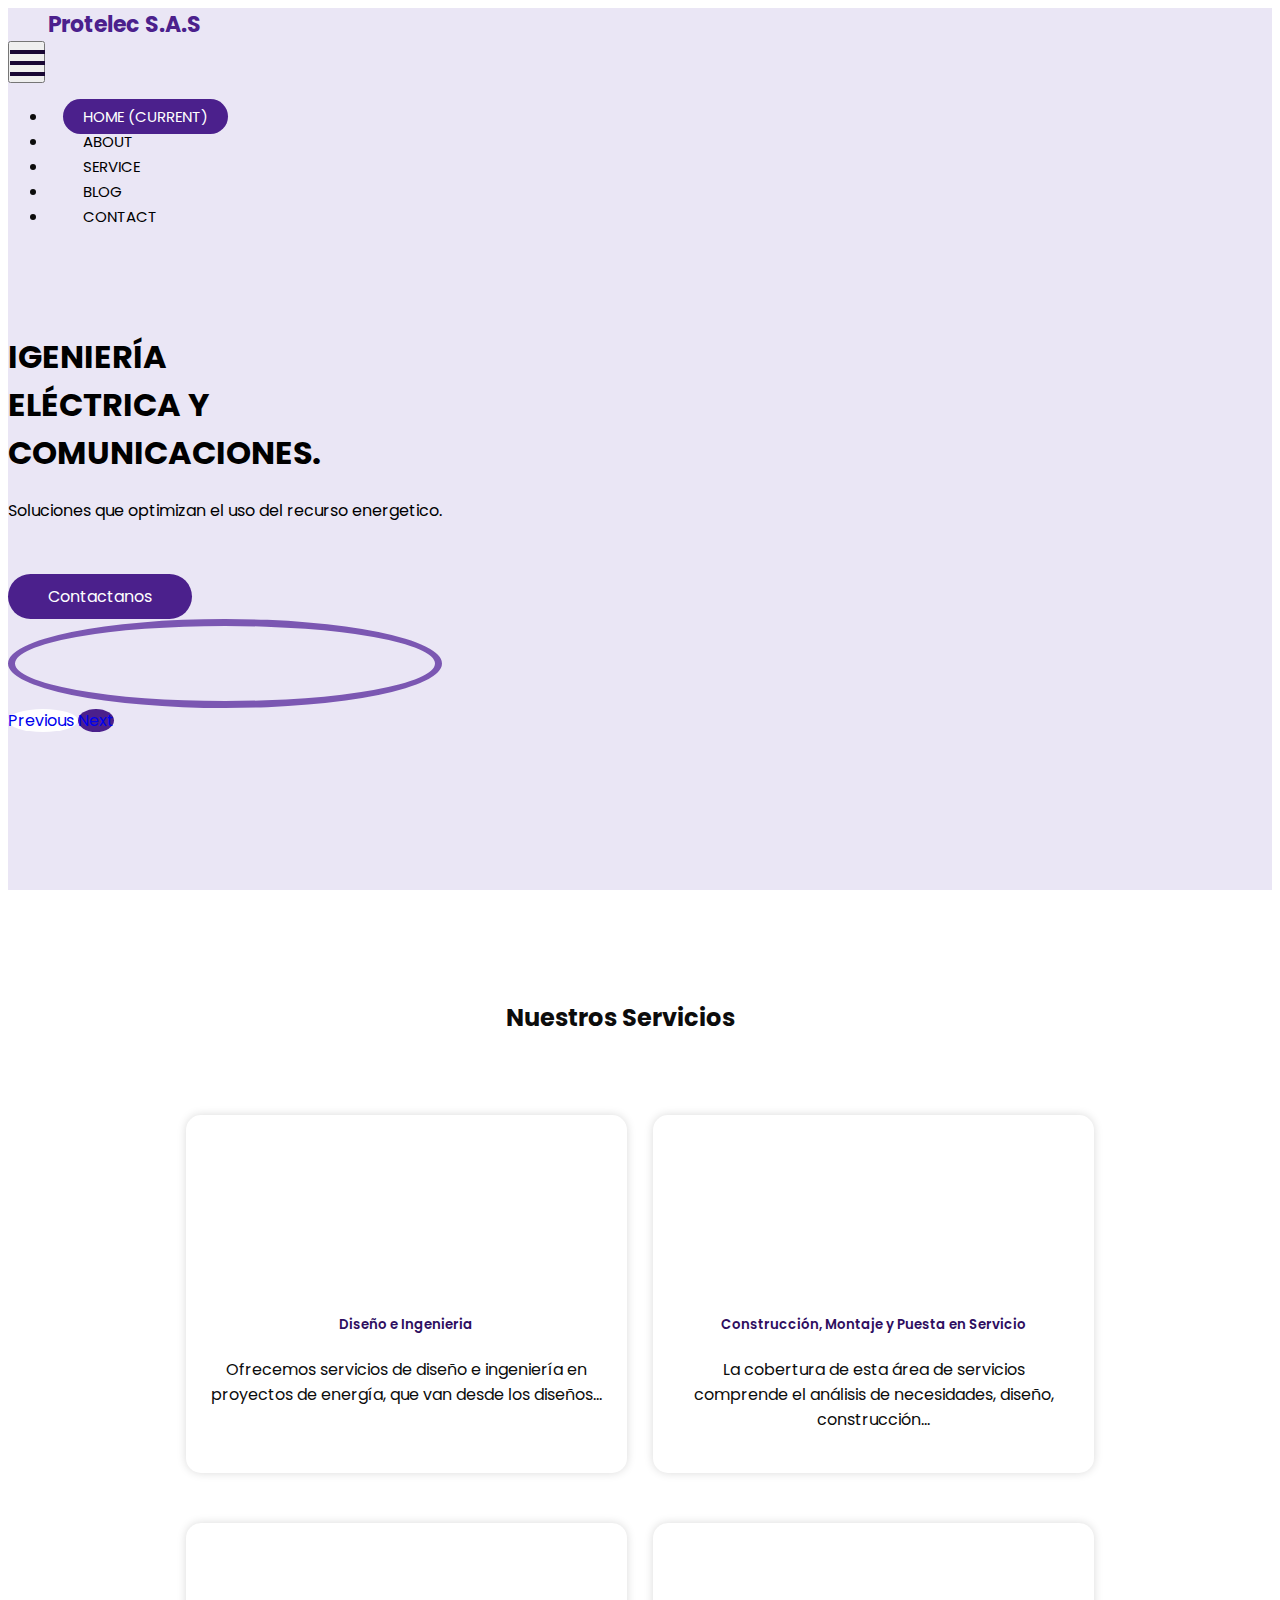
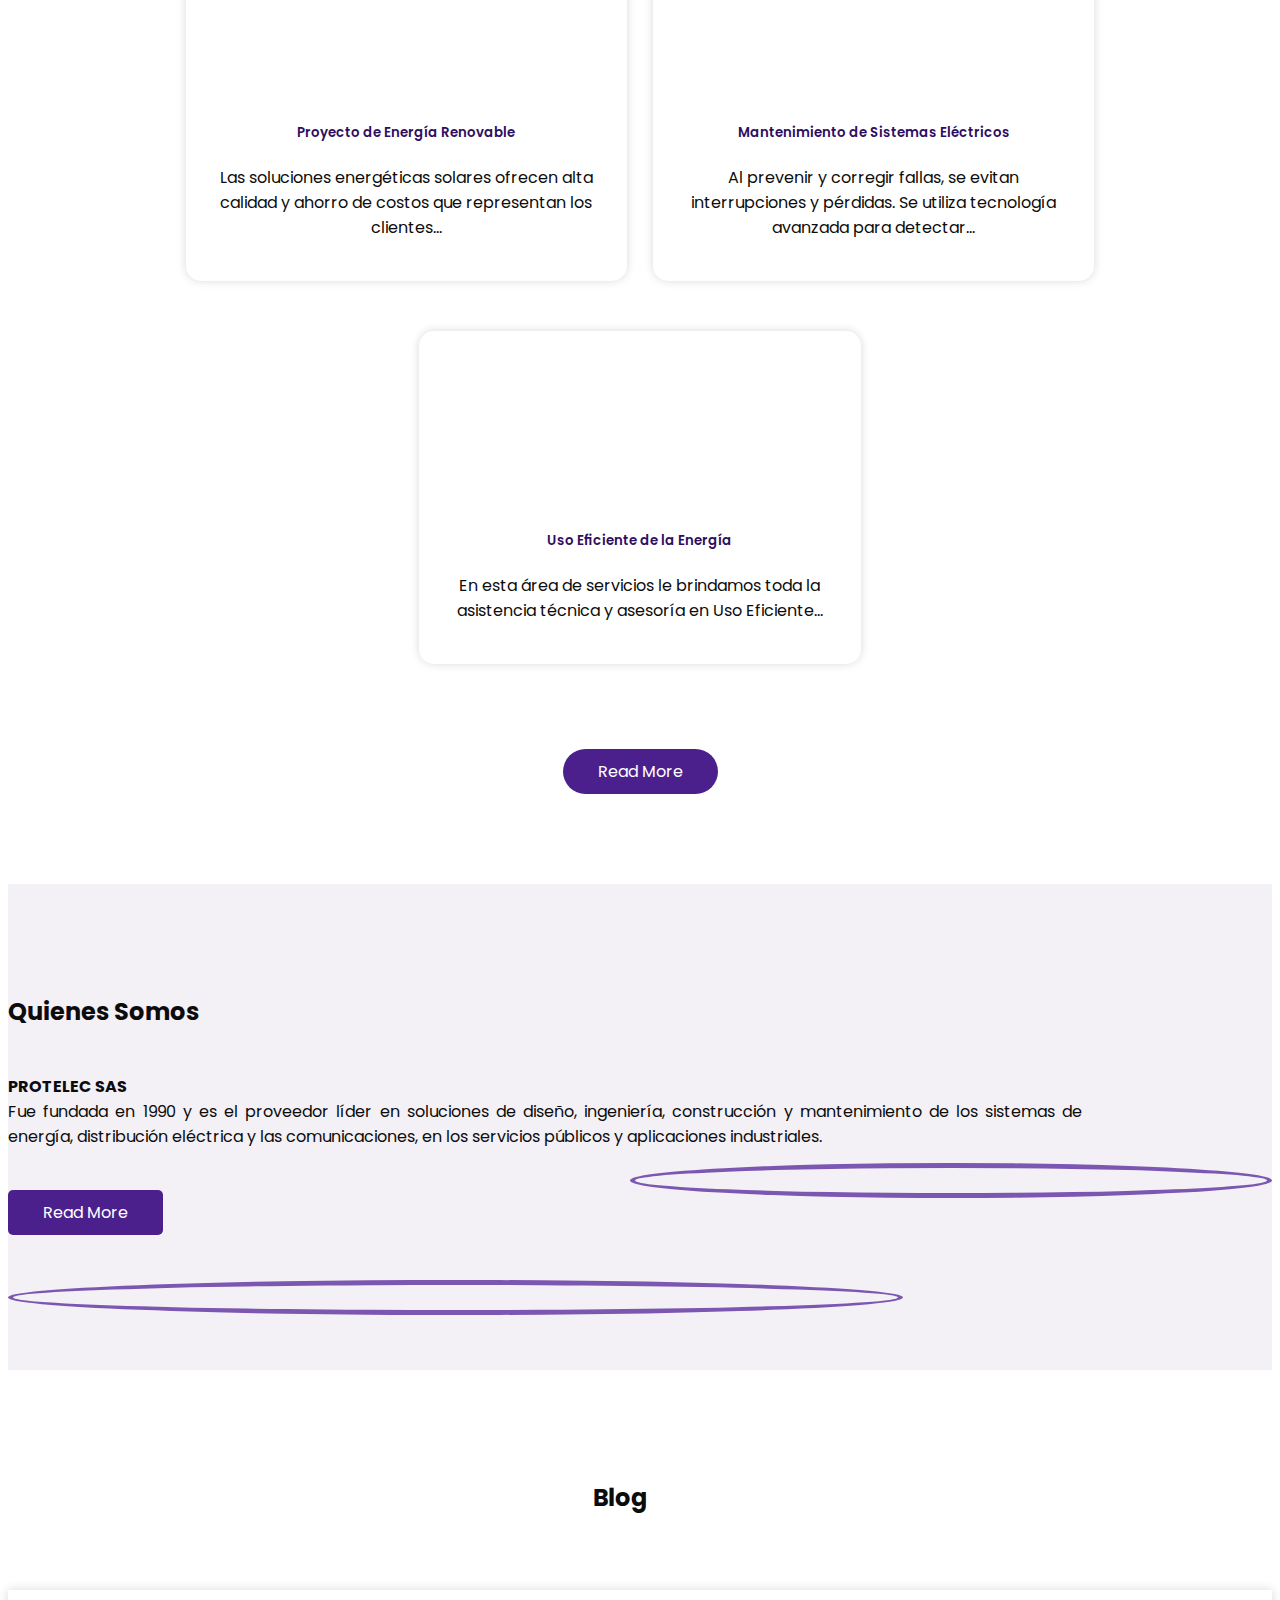
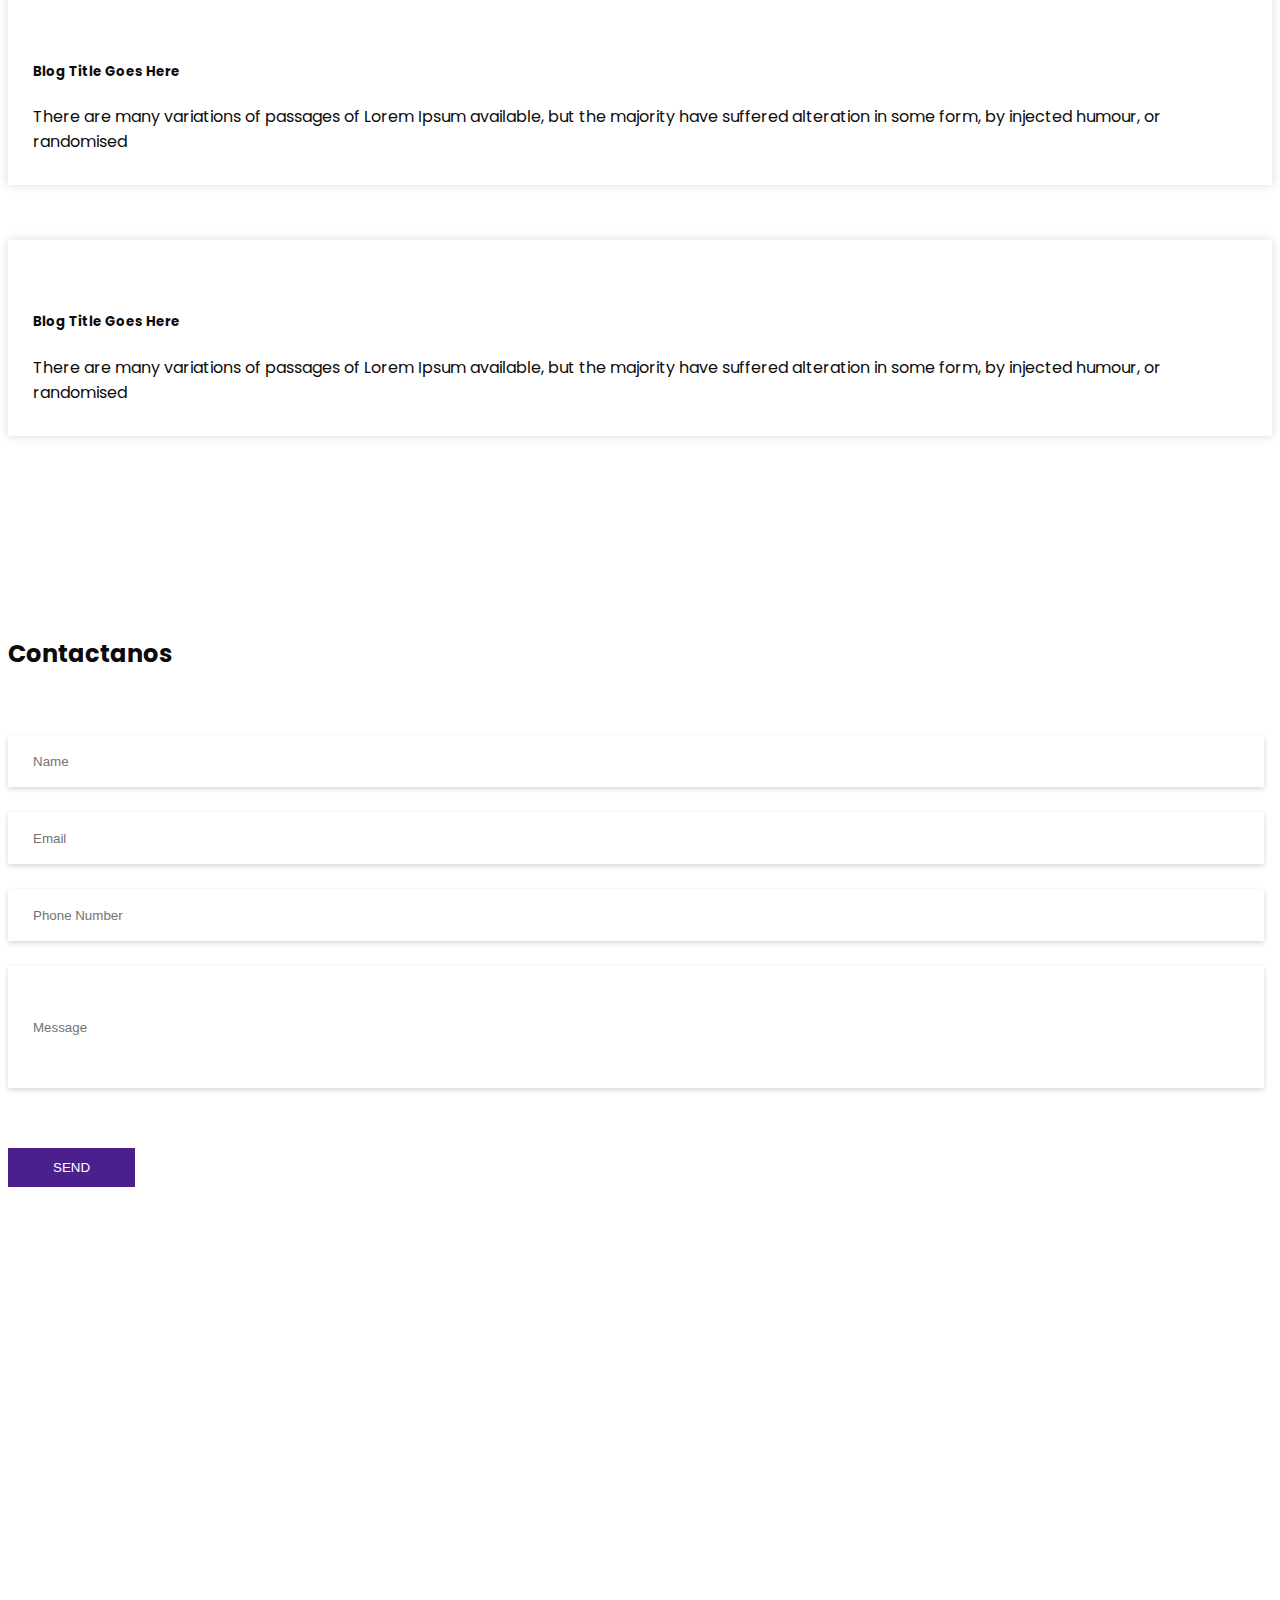
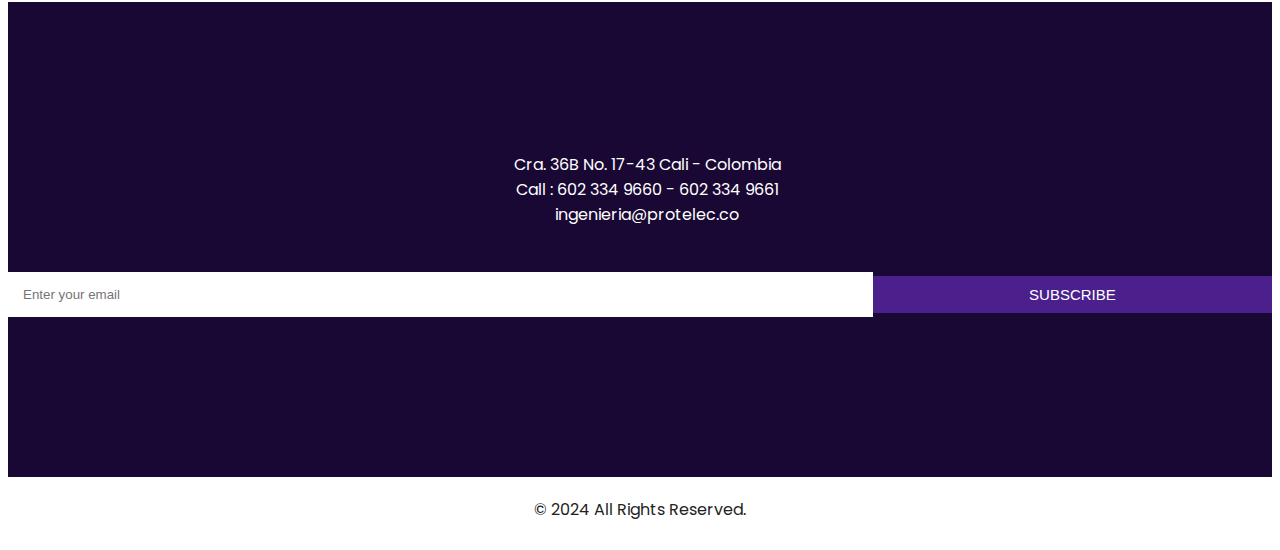
==== index.html @ ffc501a1 "Actualizacion de About" ====
<!DOCTYPE html>
<html>

<head>
  <!-- Basic -->
  <meta charset="utf-8" />
  <meta http-equiv="X-UA-Compatible" content="IE=edge" />
  <!-- Mobile Metas -->
  <meta name="viewport" content="width=device-width, initial-scale=1, shrink-to-fit=no" />
  <!-- Site Metas -->
  <meta name="keywords" content="" />
  <meta name="description" content="" />
  <meta name="author" content="" />

  <title>Protelec S.A.S </title>

  <!-- slider stylesheet -->
  <link rel="stylesheet" type="text/css" href="https://cdnjs.cloudflare.com/ajax/libs/OwlCarousel2/2.1.3/assets/owl.carousel.min.css" />

  <!-- bootstrap core css -->
  <link rel="stylesheet" type="text/css" href="css/bootstrap.css" />

  <!-- fonts style -->
  <link href="https://fonts.googleapis.com/css?family=Poppins:400,600,700&display=swap" rel="stylesheet">
  <!-- Custom styles for this template -->
  <link href="css/style.css" rel="stylesheet" />
  <!-- responsive style -->
  <link href="css/responsive.css" rel="stylesheet" />
</head>

<body>

  <div class="hero_area">
    <!-- header section strats -->
    <header class="header_section">
      <div class="container">
        <nav class="navbar navbar-expand-lg custom_nav-container ">
          <a class="navbar-brand" href="index.html">
            <img src="images/logo.png" alt="">
            <span>
              Protelec S.A.S
            </span>
          </a>
          <button class="navbar-toggler" type="button" data-toggle="collapse" data-target="#navbarSupportedContent" aria-controls="navbarSupportedContent" aria-expanded="false" aria-label="Toggle navigation">
            <span class="s-1"> </span>
            <span class="s-2"> </span>
            <span class="s-3"> </span>
          </button>

          <div class="collapse navbar-collapse" id="navbarSupportedContent">
            <div class="d-flex ml-auto flex-column flex-lg-row align-items-center">
              <ul class="navbar-nav  ">
                <li class="nav-item active">
                  <a class="nav-link" href="index.html">Home <span class="sr-only">(current)</span></a>
                </li>
                <li class="nav-item">
                  <a class="nav-link" href="about.html"> About</a>
                </li>
                <li class="nav-item">
                  <a class="nav-link" href="service.html"> Service </a>
                </li>
                <li class="nav-item">
                  <a class="nav-link" href="blog.html"> Blog </a>
                </li>
                <li class="nav-item">
                  <a class="nav-link" href="contact.html">Contact </a>
                </li>
              </ul>
            </div>
          </div>
        </nav>
      </div>
    </header>
    <!-- end header section -->





    
    <!-- slider section -->
    <section class=" slider_section ">
      <div class="container">
        <div class="row">
          <div class="col-md-6 ">
            <div class="detail_box">
              <h1>
                Igeniería <br>
                Eléctrica y <br>
                Comunicaciones.<br>
              </h1>
              <p>
                Soluciones que optimizan el uso del recurso energetico.
              </p>
              <a href="contact.html" class="">
                Contactanos
            </div>
          </div>
          <div class="col-lg-5 col-md-6 offset-lg-1">
            <div class="img_content">
              <div class="img_container">
                <div id="carouselExampleControls" class="carousel slide" data-ride="carousel">
                  <div class="carousel-inner">
                    <div class="carousel-item active">
                      <div class="img-box">
                        <img src="images/slider-img.jpg" alt="">
                      </div>
                    </div>
                    <div class="carousel-item">
                      <div class="img-box">
                        <img src="images/slider-img2.jpg" alt="">
                      </div>
                    </div>
                    <div class="carousel-item">
                      <div class="img-box">
                        <img src="images/slider-img3.jpg" alt="">
                      </div>
                    </div>
                  </div>
                </div>
              </div>
              <a class="carousel-control-prev" href="#carouselExampleControls" role="button" data-slide="prev">
                <span class="sr-only">Previous</span>
              </a>
              <a class="carousel-control-next" href="#carouselExampleControls" role="button" data-slide="next">
                <span class="sr-only">Next</span>
              </a>
            </div>

          </div>
        </div>
      </div>
    </section>
    <!-- end slider section -->
  </div>


  <!-- service section -->
  <section class="service_section layout_padding">
    <div class="container">
      <div class="heading_container">
        <h2>
          Nuestros Servicios
        </h2>
        <img src="images/plug.png" alt="">
      </div>

      <div class="service_container">
        <div class="box">
          <div class="img-box">
            <img src="images/s6.png" class="img1" alt="">
          </div>
          <div class="detail-box">
            <h5>
              Diseño e Ingenieria
            </h5>
            <p>
              Ofrecemos servicios de diseño e
              ingeniería en proyectos de energía,
              que van desde los diseños...
            </p>
          </div>
        </div>

        <div class="box">
          <div class="img-box">
            <img src="images/s1.png" class="img1" alt="">
          </div>
          <div class="detail-box">
            <h5>
              Construcción, Montaje y Puesta
              en Servicio
            </h5>
            <p>
              La cobertura de esta área de servicios
              comprende el análisis de necesidades,
              diseño, construcción...
            </p>
          </div>
        </div>

        <div class="box">
          <div class="img-box">
            <img src="images/s8.png" class="img1" alt="">
          </div>
          <div class="detail-box">
            <h5>
              Proyecto de Energía Renovable
            </h5>
            <p>
              Las soluciones energéticas solares
              ofrecen alta calidad y ahorro de
              costos que representan los clientes...
            </p>
          </div>
        </div>
        <div class="box">
          <div class="img-box">
            <img src="images/s3.png" class="img1" alt="">
          </div>
          <div class="detail-box">
            <h5>
              Mantenimiento de Sistemas
              Eléctricos
            </h5>
            <p>
              Al prevenir y corregir fallas, se evitan interrupciones y
              pérdidas. Se utiliza tecnología avanzada para detectar...
            </p>
          </div>
        </div>
        <div class="box ">
          <div class="img-box">
            <img src="images/s4.png" class="img1" alt="">
          </div>
          <div class="detail-box">
            <h5>
              Uso Eﬁciente de la Energía
            </h5>
            <p>
              En esta área de servicios le brindamos
              toda la asistencia técnica y asesoría
              en Uso Eficiente...
            </p>
          </div>
        </div>
      </div>
      <div class="btn-box">
        <a href="service.html">
          Read More
        </a>
      </div>
    </div>
  </section>
  <!-- end service section -->

  <!-- about section -->
  <section class="about_section layout_padding">
    <div class="container">
      <div class="row">
        <div class="col-md-6">
          <div class="detail-box">
            <div class="heading_container">
              <h2>
                Quienes Somos
              </h2>
              <img src="images/plug.png" alt="">
            </div>
            <p style="text-align: justify;">
              <strong>PROTELEC SAS </strong> <br>
              Fue fundada en 1990 y es el proveedor líder en
              soluciones de diseño, ingeniería, construcción
              y mantenimiento de los sistemas de energía,
              distribución eléctrica y las comunicaciones,
              en los servicios públicos y aplicaciones industriales.
            </p>
            <a href="">
              Read More
            </a>
          </div>
        </div>
        <div class="col-md-6">
          <div class="img_container">
            <div class="img-box b1">
              <img src="images/about-img1.jpg" alt="" />
            </div>
            <div class="img-box b2">
              <img src="images/about-img2.jpg" alt="" />
            </div>
          </div>

        </div>

      </div>
    </div>
  </section>

  <!-- end about section -->




  <!-- blog section -->

  <section class="blog_section layout_padding">
    <div class="container">
      <div class="heading_container">
        <h2>
          Blog
        </h2>
        <img src="images/plug.png" alt="">
      </div>
      <div class="row">
        <div class="col-md-6">
          <div class="box">
            <div class="img-box">
              <img src="images/blog1.jpg" alt="">
            </div>
            <div class="detail-box">
              <h5>
                Blog Title Goes Here
              </h5>
              <p>
                There are many variations of passages of Lorem Ipsum available, but the majority have suffered alteration in some form, by injected humour, or randomised
              </p>
            </div>
          </div>
        </div>
        <div class="col-md-6">
          <div class="box">
            <div class="img-box">
              <img src="images/blog2.jpg" alt="">
            </div>
            <div class="detail-box">
              <h5>
                Blog Title Goes Here
              </h5>
              <p>
                There are many variations of passages of Lorem Ipsum available, but the majority have suffered alteration in some form, by injected humour, or randomised
              </p>
            </div>
          </div>
        </div>
      </div>
    </div>
  </section>

  <!-- end blog section -->



  <!-- contact section -->

  <section class="contact_section layout_padding">
    <div class="container ">
      <div class="heading_container">
        <h2>
          Contactanos
        </h2>
        <img src="images/plug.png" alt="">
      </div>
    </div>
    <div class="container">
      <div class="row">
        <div class="col-md-6">
          <form action="">
            <div>
              <input type="text" placeholder="Name" />
            </div>
            <div>
              <input type="email" placeholder="Email" />
            </div>
            <div>
              <input type="text" placeholder="Phone Number" />
            </div>
            <div>
              <input type="text" class="message-box" placeholder="Message" />
            </div>
            <div class="d-flex ">
              <button>
                SEND
              </button>
            </div>
          </form>
        </div>
        <div class="col-md-6">
          <div class="map_container">
            <div class="map-responsive">
              <iframe
                src="https://www.google.com/maps/embed?pb=!1m14!1m8!1m3!1d995.677194595243!2d-76.52395795875299!3d3.420947364210782!3m2!1i1024!2i768!4f13.1!3m3!1m2!1s0x0%3A0xad99fe5f14cdc0e7!2sProtelec%20SAS!5e0!3m2!1ses-419!2sco!4v1659590531415!5m2!1ses-419!2sco"
                width="600" height="300" frameborder="0" style="border:0; width: 100%; height:100%" allowfullscreen></iframe>
            </div>
          </div>
        </div>
      </div>
    </div>
  </section>

  <!-- end contact section -->


  <!-- info section -->

  <section class="info_section layout_padding">
    <div class="container">
      <div class="info_contact">
        <div class="row">
          <div class="col-md-4">
            <a href="">
              <img src="images/location-white.png" alt="">
              <span>
                Cra. 36B No. 17-43 Cali - Colombia
              </span>
            </a>
          </div>
          <div class="col-md-4">
            <a href="">
              <img src="images/telephone-white.png" alt="">
              <span>
                Call :  602 334 9660 - 602 334 9661
              </span>
            </a>
          </div>
          <div class="col-md-4">
            <a href="">
              <img src="images/envelope-white.png" alt="">
              <span>
                ingenieria@protelec.co
              </span>
            </a>
          </div>
        </div>
      </div>
      <div class="row">
        <div class="col-md-8 col-lg-9">
          <div class="info_form">
            <form action="">
              <input type="text" placeholder="Enter your email">
              <button>
                subscribe
              </button>
            </form>
          </div>
        </div>
        <div class="col-md-4 col-lg-3">
          <div class="info_social">
            <div>
              <a href="">
                <img src="images/fb.png" alt="">
              </a>
            </div>
            <div>
              <a href="">
                <img src="images/twitter.png" alt="">
              </a>
            </div>
            <div>
              <a href="">
                <img src="images/linkedin.png" alt="">
              </a>
            </div>
            <div>
              <a href="">
                <img src="images/instagram.png" alt="">
              </a>
            </div>
          </div>
        </div>
      </div>

    </div>
  </section>

  <!-- end info section -->

  <!-- footer section -->
  <footer class="container-fluid footer_section">
    <div class="container">
      <div class="row">
        <div class="col-lg-7 col-md-9 mx-auto">
          <p>
            &copy; 2024 All Rights Reserved.
          </p>
        </div>
      </div>
    </div>
  </footer>
  <!-- footer section -->


  <script src="js/jquery-3.4.1.min.js"></script>
  <script src="js/bootstrap.js"></script>

</body>

</html>
---- css/style.css ----
:root {
  --primary: #4b208c;
  --primary2: #7b57b2;
  --blanco: #ffffff;

}

/* -------------------------------------------------------------------------- */

body {
  font-family: "Poppins", sans-serif;
  color: #0c0c0c;
  background-color: var(--blanco);
}

.layout_padding {
  padding-top: 90px;
  padding-bottom: 90px;
}

.layout_padding2 {
  padding-top: 45px;
  padding-bottom: 45px;
}

.layout_padding2-top {
  padding-top: 45px;
}

.layout_padding2-bottom {
  padding-bottom: 45px;
}

.layout_padding-top {
  padding-top: 90px;
}

.layout_padding-bottom {
  padding-bottom: 90px;
}

.heading_container {
  display: -webkit-box;
  display: -ms-flexbox;
  display: flex;
  -webkit-box-pack: start;
      -ms-flex-pack: start;
          justify-content: flex-start;
  -webkit-box-align: center;
      -ms-flex-align: center;
          align-items: center;
  text-align: center;
}

.heading_container h2 {
  position: relative;
  font-weight: bold;
  margin-right: 10px;
}

.heading_container img {
  width: 30px;
}

/*header section*/
.hero_area {
  height: 98vh;
  position: relative;
  display: -webkit-box;
  display: -ms-flexbox;
  display: flex;
  -webkit-box-orient: vertical;
  -webkit-box-direction: normal;
      -ms-flex-direction: column;
          flex-direction: column;
  background-color: #eae6f5;
}

.sub_page .hero_area {
  height: auto;
}

.header_section .container {
  padding: 0;
}

.header_section .nav_container {
  margin: 0 auto;
}

.custom_nav-container .navbar-nav .nav-item .nav-link {
  padding: 7px 20px;
  margin: 10px 15px;
  color: #000000;
  text-align: center;
  border-radius: 35px;
  text-transform: uppercase;
  font-size: 15px;
}

.custom_nav-container .navbar-nav .nav-item.active .nav-link, .custom_nav-container .navbar-nav .nav-item:hover .nav-link {
  background-color: var(--primary);
  color: var(--blanco);
}

a,
a:hover,
a:focus {
  text-decoration: none;
}

a:hover,
a:focus {
  color: initial;
}

.btn,
.btn:focus {
  outline: none !important;
  -webkit-box-shadow: none;
          box-shadow: none;
}

.custom_nav-container .nav_search-btn {
  background-image: url(../images/search-icon.png);
  background-size: 22px;
  background-repeat: no-repeat;
  background-position-y: 7px;
  width: 35px;
  height: 35px;
  padding: 0;
  border: none;
}

.navbar-brand {
  display: -webkit-box;
  display: -ms-flexbox;
  display: flex;
  -webkit-box-align: center;
      -ms-flex-align: center;
          align-items: center;
}

.navbar-brand img {
  margin-right: 5px;
  width: 35px;
}

.navbar-brand span {
  font-size: 22px;
  font-weight: 700;
  color: var(--primary);
}

.custom_nav-container {
  z-index: 99999;
}

.navbar-expand-lg .navbar-collapse {
  -webkit-box-align: end;
      -ms-flex-align: end;
          align-items: flex-end;
}

.custom_nav-container .navbar-toggler {
  outline: none;
}

.custom_nav-container .navbar-toggler {
  padding: 0;
  width: 37px;
  height: 42px;
}

.custom_nav-container .navbar-toggler span {
  display: block;
  width: 35px;
  height: 4px;
  background-color: #190734;
  margin: 7px 0;
  -webkit-transition: all .3s;
  transition: all .3s;
}

.custom_nav-container .navbar-toggler[aria-expanded="true"] .s-1 {
  -webkit-transform: rotate(45deg);
          transform: rotate(45deg);
  margin: 0;
  margin-bottom: -4px;
}

.custom_nav-container .navbar-toggler[aria-expanded="true"] .s-2 {
  display: none;
}

.custom_nav-container .navbar-toggler[aria-expanded="true"] .s-3 {
  -webkit-transform: rotate(-45deg);
          transform: rotate(-45deg);
  margin: 0;
  margin-top: -4px;
}

.custom_nav-container .navbar-toggler[aria-expanded="false"] .s-1,
.custom_nav-container .navbar-toggler[aria-expanded="false"] .s-2,
.custom_nav-container .navbar-toggler[aria-expanded="false"] .s-3 {
  -webkit-transform: none;
          transform: none;
}

/*end header section*/





/* slider section */
.slider_section {
  -webkit-box-flex: 1;
      -ms-flex: 1;
          flex: 1;
  display: -webkit-box;
  display: -ms-flexbox;
  display: flex;
  -webkit-box-align: center;
      -ms-flex-align: center;
          align-items: center;
  position: relative;
  z-index: 2;
  color: #3b3a3a;
  padding-bottom: 90px;
}

.slider_section .row {
  -webkit-box-align: center;
      -ms-flex-align: center;
          align-items: center;
}

.slider_section .detail_box {
  color: #000000;
}

.slider_section .detail_box h1 {
  text-transform: uppercase;
  font-weight: bold;
}

.slider_section .detail_box p {
  margin-top: 20px;
}

.slider_section .detail_box a {
  display: inline-block;
  padding: 10px 40px;
  background-color: var(--primary);
  color: var(--blanco);
  border-radius: 35px;
  margin-top: 35px;
}

.slider_section .detail_box a:hover {
  background-color: #5625a1;
}

.slider_section .img_container {
  border: 7px solid var(--primary2);
  border-radius: 100%;
  overflow: hidden;
}

.slider_section .img_container div#carouselExampleContarols {
  width: 100%;
  position: unset;
}

.slider_section .img_container .img-box img {
  width: 100%;
}

.slider_section .carousel-control-prev,
.slider_section .carousel-control-next {
  top: initial;
  left: initial;
  bottom: 5%;
  right: 10%;
  width: 45px;
  height: 45px;
  border: none;
  border-radius: 100%;
  opacity: 1;
  background-repeat: no-repeat;
  background-size: 8px;
  background-position: center;
}

.slider_section .carousel-control-prev {
  background-image: url(../images/prev.png);
  background-color: var(--blanco);
  -webkit-transform: translate(-85px, 30px);
          transform: translate(-85px, 30px);
}

.slider_section .carousel-control-next {
  background-image: url(../images/next.png);
  background-color: var(--primary);
  -webkit-transform: translate(-45px, 0);
          transform: translate(-45px, 0);
}

.service_section {
  text-align: center;
}

.service_section .heading_container {
  -webkit-box-pack: center;
      -ms-flex-pack: center;
          justify-content: center;
}

.service_section .service_container {
  display: -webkit-box;
  display: -ms-flexbox;
  display: flex;
  -webkit-box-pack: center;
      -ms-flex-pack: center;
          justify-content: center;
  padding: 35px 0;
  -ms-flex-wrap: wrap;
      flex-wrap: wrap;
}

.service_section .service_container .box {
  margin: 25px 1%;
  -ms-flex-preferred-size: 31%;
      flex-basis: 31%;
  padding: 35px 25px 25px;
  border-radius: 15px;
  -webkit-box-shadow: 0 0 10px 0 rgba(0, 0, 0, 0.15);
          box-shadow: 0 0 10px 0 rgba(0, 0, 0, 0.15);
  border-top: 15px solid transparent;
  overflow: hidden;
  -webkit-transition: all .1s;
  transition: all .1s;
}

.service_section .service_container .box .img-box {
  display: -webkit-box;
  display: -ms-flexbox;
  display: flex;
  -webkit-box-pack: center;
      -ms-flex-pack: center;
          justify-content: center;
  -webkit-box-align: center;
      -ms-flex-align: center;
          align-items: center;
  height: 125px;
}

.service_section .service_container .box .img-box img {
  width: 90px;
}

.service_section .service_container .box .detail-box {
  margin-top: 25px;
}

.service_section .service_container .box .detail-box h5 {
  color: #2e0e5f;
  font-weight: 600;
  position: relative;
}

.service_section .service_container .box:hover, .service_section .service_container .box.active {
  border-top: 15px solid #512a97;
}

.service_section .btn-box {
  display: -webkit-box;
  display: -ms-flexbox;
  display: flex;
  -webkit-box-pack: center;
      -ms-flex-pack: center;
          justify-content: center;
  margin-top: 25px;
}

.service_section .btn-box a {
  display: inline-block;
  padding: 10px 35px;
  background-color: var(--primary);
  color: var(--blanco);
  border-radius: 35px;
}

.service_section .btn-box a:hover {
  background-color: #5625a1;
}

.about_section {
  background-color: #f3f0f6;
}

.about_section .row {
  -webkit-box-align: center;
      -ms-flex-align: center;
          align-items: center;
}

.about_section .img_container {
  display: -webkit-box;
  display: -ms-flexbox;
  display: flex;
  -webkit-box-orient: vertical;
  -webkit-box-direction: normal;
      -ms-flex-direction: column;
          flex-direction: column;
}

.about_section .img_container .img-box {
  border: 5px solid var(--primary2);
  border-radius: 100%;
  overflow: hidden;
}

.about_section .img_container .img-box.b1 {
  width: 70%;
}

.about_section .img_container .img-box.b2 {
  width: 50%;
  margin-left: auto;
  margin-top: -12%;
}

.about_section .img_container .img-box img {
  width: 100%;
}

.about_section .detail-box {
  margin-right: 15%;
}

.about_section .detail-box p {
  margin-top: 25px;
}

.about_section .detail-box a {
  display: inline-block;
  padding: 10px 35px;
  background-color: var(--primary);
  color: var(--blanco);
  border-radius: 5px;
  margin: 25px 0 45px 0;
}

.about_section .detail-box a:hover {
  background-color: #5625a1;
}

.blog_section .heading_container {
  -webkit-box-pack: center;
      -ms-flex-pack: center;
          justify-content: center;
}

.blog_section .heading_container h2::before {
  background-color: var(--blanco);
}

.blog_section .box {
  margin-top: 55px;
  background-color: var(--blanco);
  -webkit-box-shadow: 0 0 10px 0 rgba(0, 0, 0, 0.15);
          box-shadow: 0 0 10px 0 rgba(0, 0, 0, 0.15);
}

.blog_section .box .img-box {
  position: relative;
}

.blog_section .box .img-box img {
  width: 100%;
}

.blog_section .box .detail-box {
  padding: 25px 25px 15px;
}

.blog_section .box .detail-box h5 {
  font-weight: bold;
}

.contact_section {
  position: relative;
}

.contact_section form {
  margin-top: 45px;
  padding-right: 35px;
}

.contact_section input {
  width: 100%;
  border: none;
  height: 50px;
  margin-bottom: 25px;
  padding-left: 25px;
  background-color: transparent;
  outline: none;
  color: #101010;
  -webkit-box-shadow: 0px 2px 5px 0px rgba(0, 0, 0, 0.16);
  box-shadow: 0px 2px 5px 0px rgba(0, 0, 0, 0.16);
}

.contact_section input::-webkit-input-placeholder {
  color: #737272;
}

.contact_section input:-ms-input-placeholder {
  color: #737272;
}

.contact_section input::-ms-input-placeholder {
  color: #737272;
}

.contact_section input::placeholder {
  color: #737272;
}

.contact_section input.message-box {
  height: 120px;
}

.contact_section button {
  border: none;
  display: inline-block;
  padding: 12px 45px;
  background-color: var(--primary);
  color: var(--blanco);
  border-radius: 0px;
  margin-top: 35px;
}

.contact_section button:hover {
  background-color: #5625a1;
}

.contact_section .map_container {
  height: 100%;
  min-height: 325px;
}

.contact_section .map_container .map-responsive {
  height: 100%;
}

.footer_bg {
  background-image: url(../images/footer-bg.png);
  background-size: cover;
  background-position: top;
}

/* info section */
.info_section {
  background-color: #190734;
  color: var(--blanco);
}

.info_section h6 {
  font-weight: bold;
}

.info_section .info_contact {
  margin-top: 60px;
  margin-bottom: 45px;
}

.info_section .info_contact .col-md-4 {
  display: -webkit-box;
  display: -ms-flexbox;
  display: flex;
  -webkit-box-pack: center;
      -ms-flex-pack: center;
          justify-content: center;
}

.info_section .info_contact a {
  color: var(--blanco);
}

.info_section .info_contact img {
  max-width: 100%;
  margin-right: 10px;
}

.info_section .info_form {
  margin: 0 auto;
  margin-bottom: 45px;
}

.info_section .info_form h4 {
  text-transform: uppercase;
  text-align: center;
  margin-bottom: 20px;
}

.info_section .info_form form {
  display: -webkit-box;
  display: -ms-flexbox;
  display: flex;
  -webkit-box-align: center;
      -ms-flex-align: center;
          align-items: center;
}

.info_section .info_form form input {
  background-color: var(--blanco);
  border: none;
  -webkit-box-flex: 2.5;
      -ms-flex: 2.5;
          flex: 2.5;
  outline: none;
  color: #000000;
  min-height: 42.4px;
  padding-left: 15px;
}

.info_section .info_form form input ::-webkit-input-placeholder {
  color: var(--blanco);
  opacity: 0.2;
}

.info_section .info_form form input :-ms-input-placeholder {
  color: var(--blanco);
  opacity: 0.2;
}

.info_section .info_form form input ::-ms-input-placeholder {
  color: var(--blanco);
  opacity: 0.2;
}

.info_section .info_form form input ::placeholder {
  color: var(--blanco);
  opacity: 0.2;
}

.info_section .info_form form button {
  -webkit-box-flex: 1;
      -ms-flex: 1;
          flex: 1;
  border: none;
  display: inline-block;
  padding: 10px 30px;
  background-color: var(--primary);
  color: var(--blanco);
  border-radius: 0;
  font-size: 15px;
  text-transform: uppercase;
}

.info_section .info_form form button:hover {
  background-color: #5625a1;
}

.info_section .box {
  display: -webkit-box;
  display: -ms-flexbox;
  display: flex;
}

.info_section .info_social {
  display: -webkit-box;
  display: -ms-flexbox;
  display: flex;
}

.info_section .info_social img {
  width: 35px;
  margin-right: 8px;
}

/* end info section */
/* footer section*/
.footer_section {
  display: -webkit-box;
  display: -ms-flexbox;
  display: flex;
  -webkit-box-pack: center;
      -ms-flex-pack: center;
          justify-content: center;
  position: relative;
}

.footer_section p {
  color: #222222;
  margin: 0 auto;
  text-align: center;
  padding: 20px;
}

.footer_section p a {
  color: #222222;
}
/*# sourceMappingURL=style.css.map */
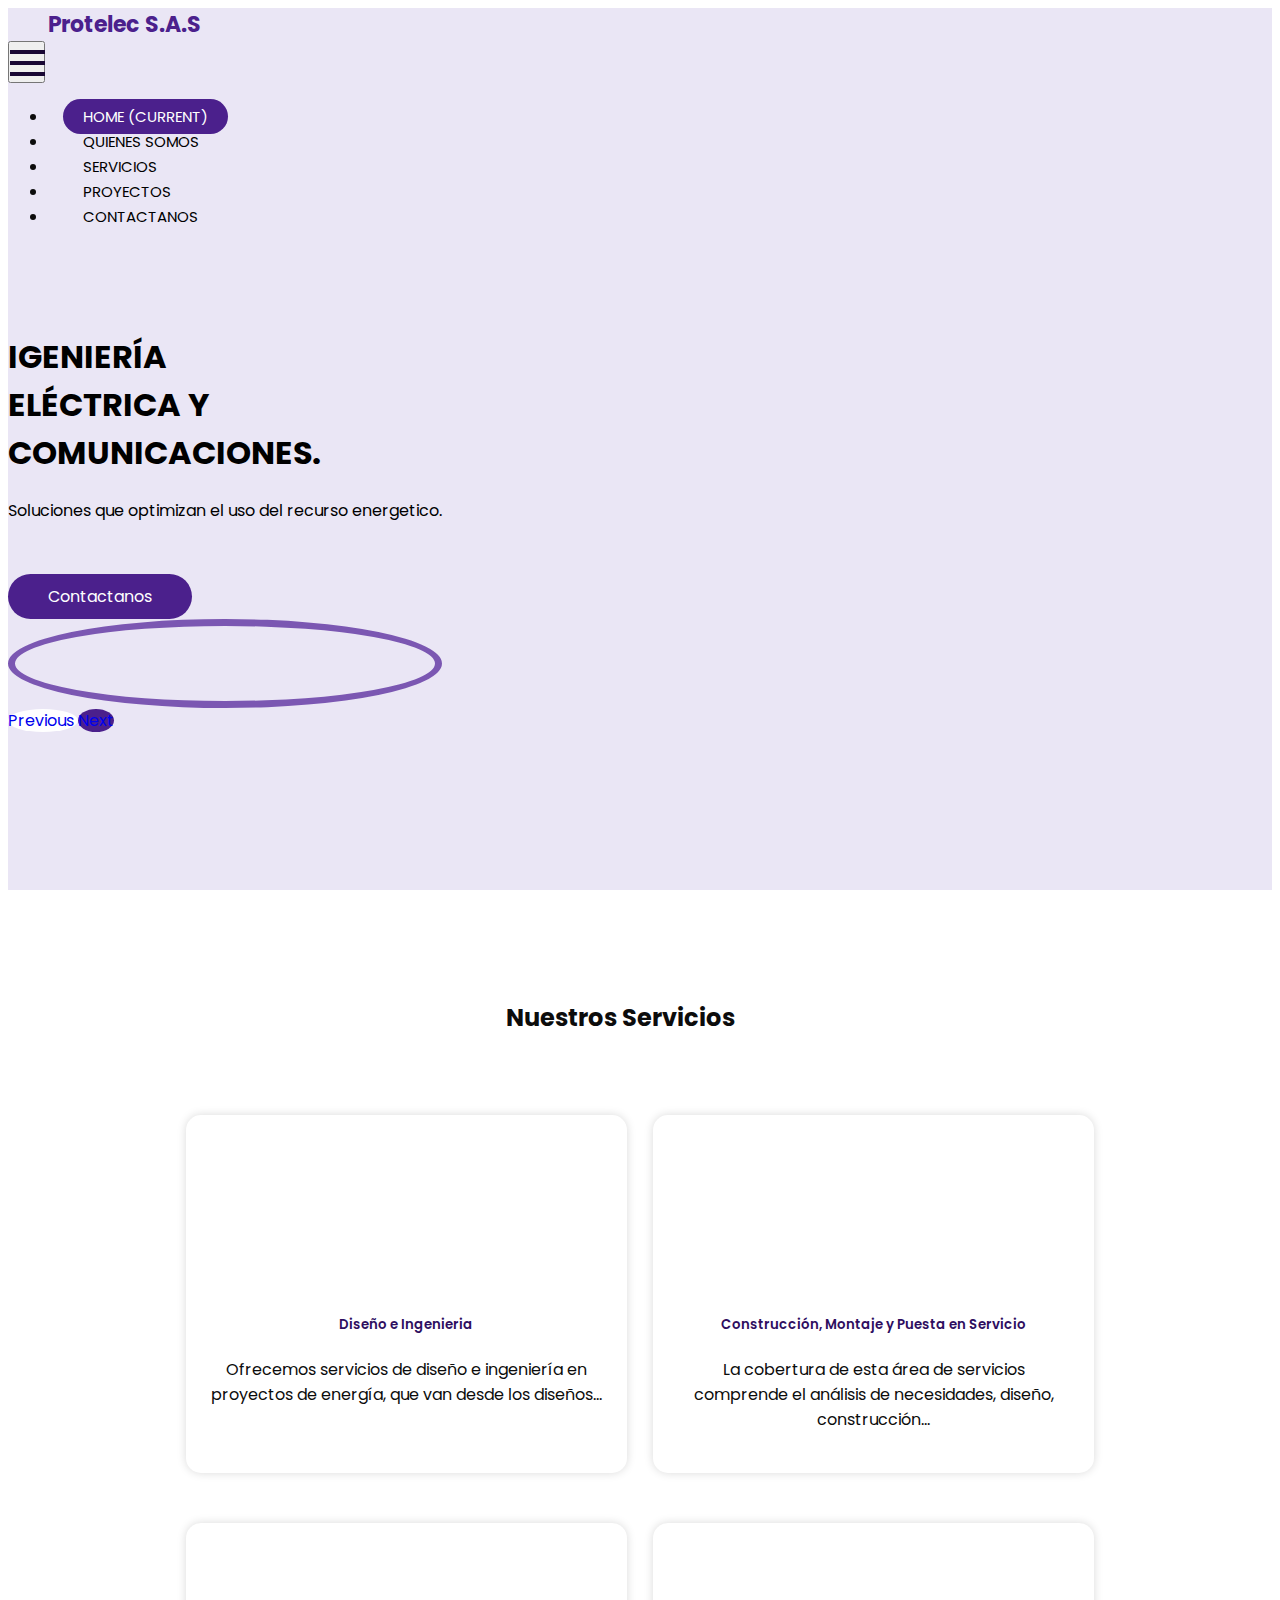
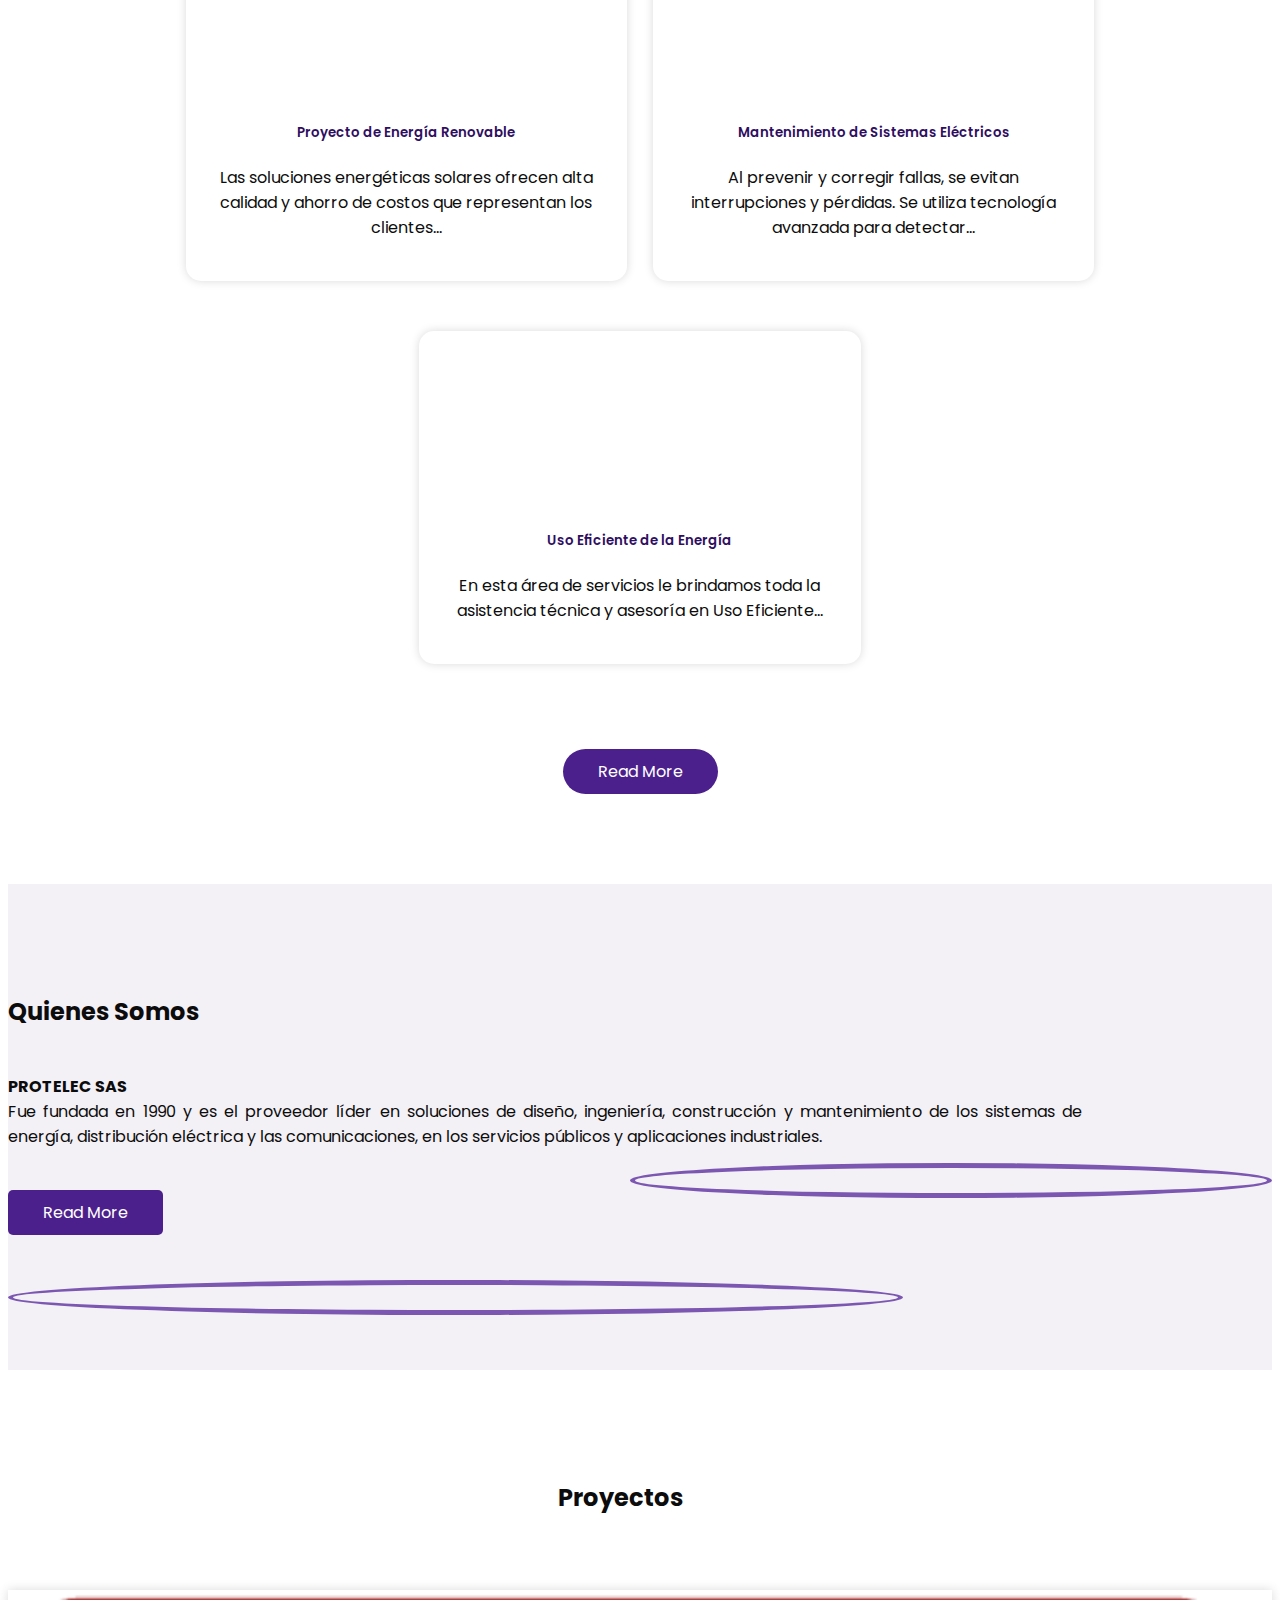
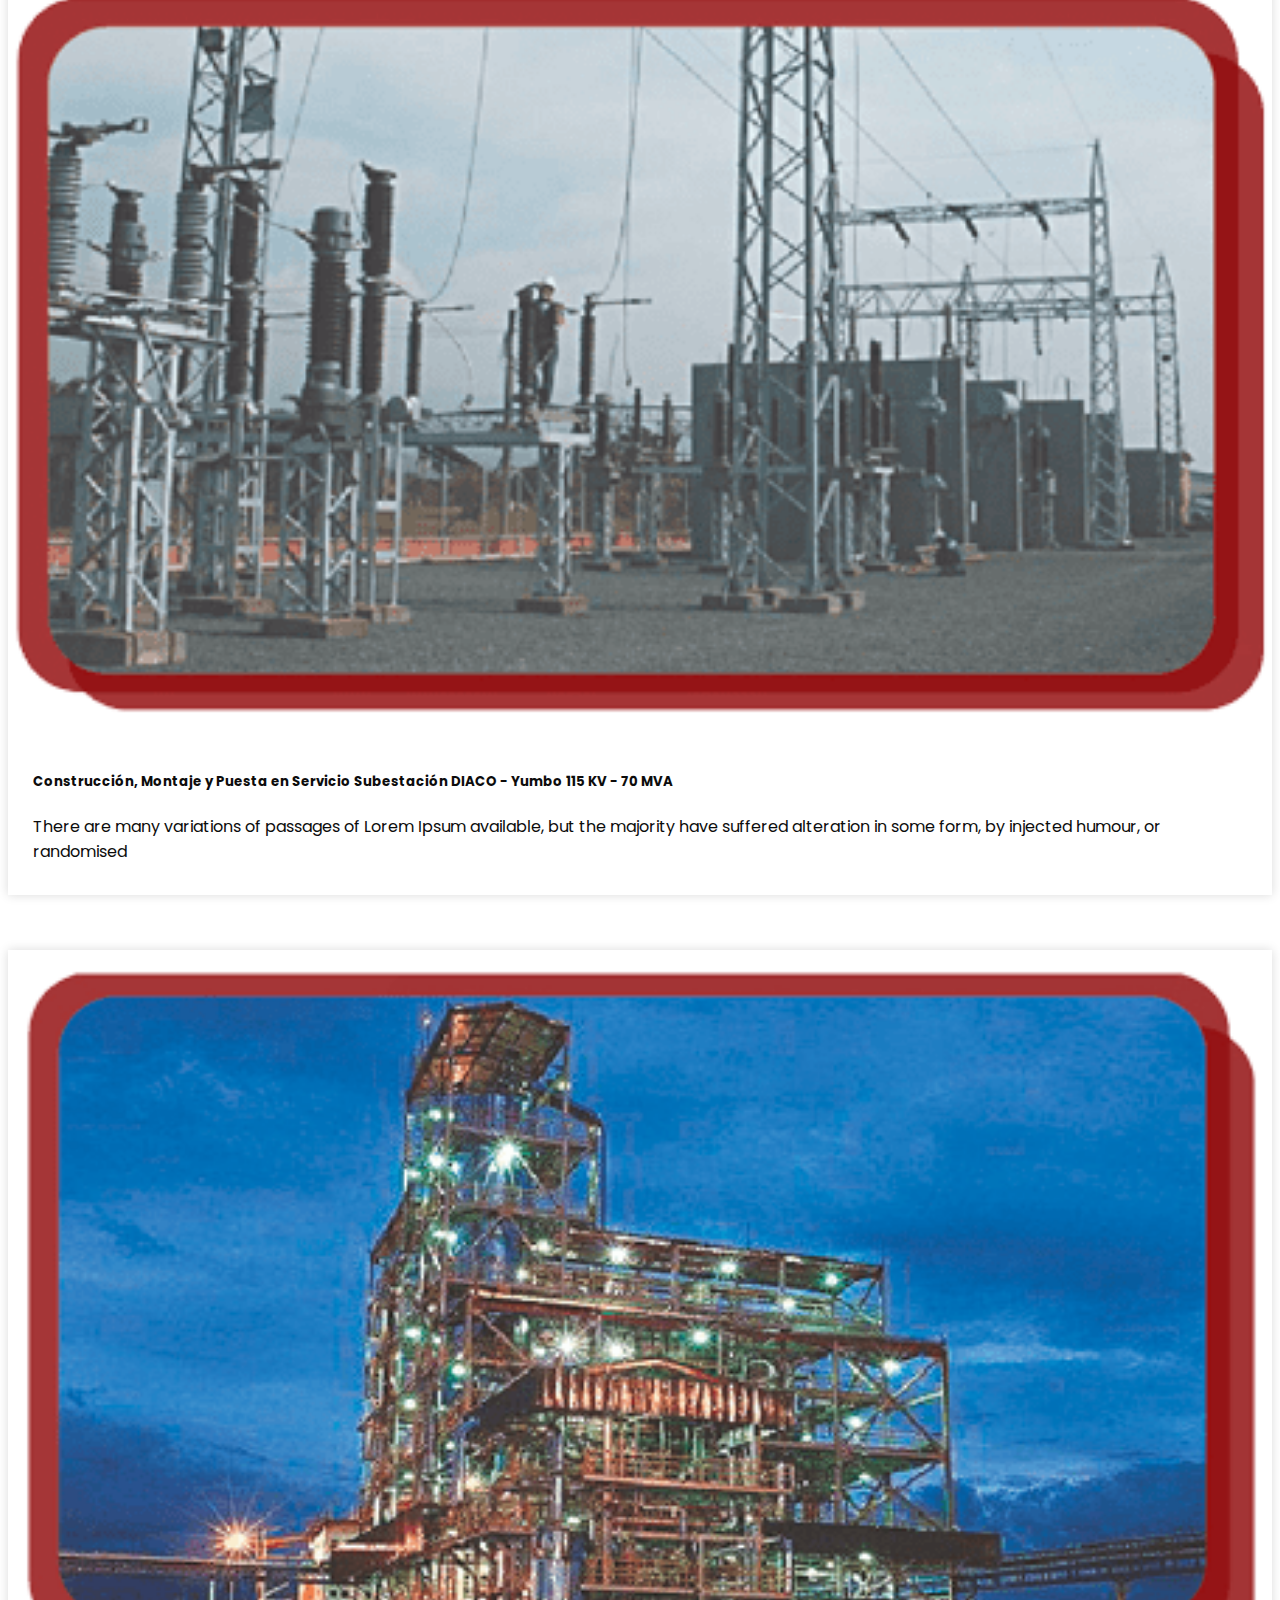
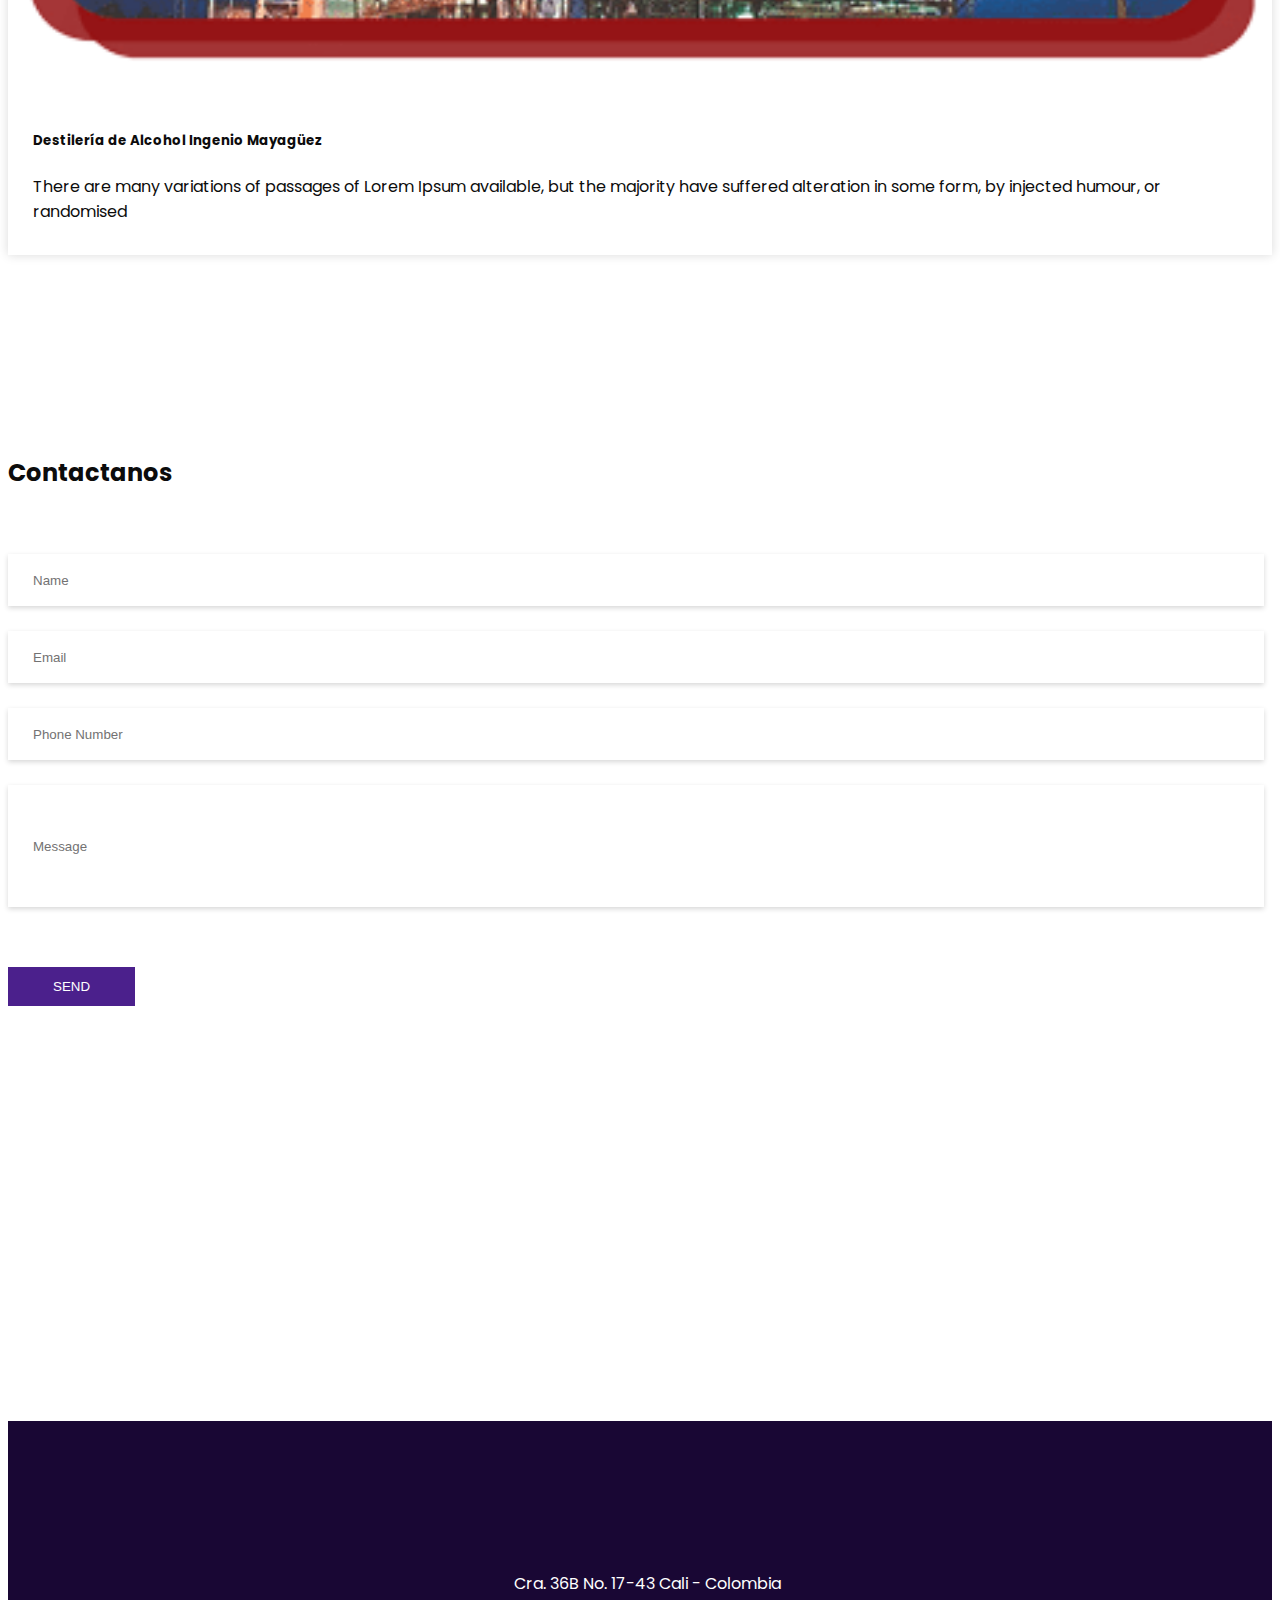
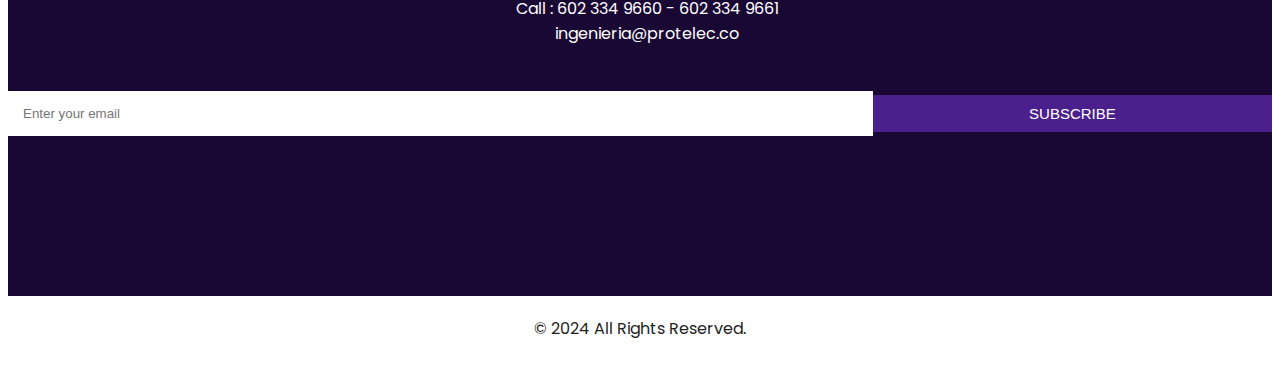
==== commit af6e8968: "Actualizacion" ====
--- a/index.html
+++ b/index.html
@@ -54,16 +54,16 @@
                   <a class="nav-link" href="index.html">Home <span class="sr-only">(current)</span></a>
                 </li>
                 <li class="nav-item">
-                  <a class="nav-link" href="about.html"> About</a>
+                  <a class="nav-link" href="about.html"> Quienes Somos</a>
                 </li>
                 <li class="nav-item">
-                  <a class="nav-link" href="service.html"> Service </a>
+                  <a class="nav-link" href="service.html"> Servicios </a>
                 </li>
                 <li class="nav-item">
-                  <a class="nav-link" href="blog.html"> Blog </a>
+                  <a class="nav-link" href="blog.html"> Proyectos </a>
                 </li>
                 <li class="nav-item">
-                  <a class="nav-link" href="contact.html">Contact </a>
+                  <a class="nav-link" href="contact.html">Contactanos </a>
                 </li>
               </ul>
             </div>
@@ -286,7 +286,7 @@
     <div class="container">
       <div class="heading_container">
         <h2>
-          Blog
+          Proyectos
         </h2>
         <img src="images/plug.png" alt="">
       </div>
@@ -294,11 +294,13 @@
         <div class="col-md-6">
           <div class="box">
             <div class="img-box">
-              <img src="images/blog1.jpg" alt="">
+              <img src="images/blog6.png" alt="">
             </div>
             <div class="detail-box">
               <h5>
-                Blog Title Goes Here
+                Construcción, Montaje y Puesta en
+                Servicio Subestación DIACO -
+                Yumbo 115 KV - 70 MVA
               </h5>
               <p>
                 There are many variations of passages of Lorem Ipsum available, but the majority have suffered alteration in some form, by injected humour, or randomised
@@ -306,14 +308,17 @@
             </div>
           </div>
         </div>
+
+
         <div class="col-md-6">
           <div class="box">
             <div class="img-box">
-              <img src="images/blog2.jpg" alt="">
+              <img src="images/blog5.png" alt="">
             </div>
             <div class="detail-box">
               <h5>
-                Blog Title Goes Here
+                Destilería de Alcohol
+                Ingenio Mayagüez
               </h5>
               <p>
                 There are many variations of passages of Lorem Ipsum available, but the majority have suffered alteration in some form, by injected humour, or randomised
@@ -394,7 +399,7 @@
             </a>
           </div>
           <div class="col-md-4">
-            <a href="">
+            <a href="https://api.whatsapp.com/send?phone=573182820270">
               <img src="images/telephone-white.png" alt="">
               <span>
                 Call :  602 334 9660 - 602 334 9661
--- a/css/style.css
+++ b/css/style.css
@@ -1,6 +1,10 @@
 :root {
   --primary: #4b208c;
   --primary2: #7b57b2;
+  --primary3: #5625a1;
+  --oscuro: #190734;
+  --huerfano1: #2e0e5f;
+  --huerfano2: #512a97;
   --blanco: #ffffff;
 
 }
@@ -62,7 +66,10 @@
   width: 30px;
 }
 
-/*header section*/
+/*############################################################################################
+#################### Parte del header en todas las paginas ####################################
+############################################################################################## */
+
 .hero_area {
   height: 98vh;
   position: relative;
@@ -176,7 +183,7 @@
   display: block;
   width: 35px;
   height: 4px;
-  background-color: #190734;
+  background-color: var(--oscuro);
   margin: 7px 0;
   -webkit-transition: all .3s;
   transition: all .3s;
@@ -211,7 +218,9 @@
 
 
 
-
+/*############################################################################################
+#################### Parte del Slider en todas las paginas ####################################
+############################################################################################## */
 
 /* slider section */
 .slider_section {
@@ -259,7 +268,7 @@
 }
 
 .slider_section .detail_box a:hover {
-  background-color: #5625a1;
+  background-color: var(--primary3);
 }
 
 .slider_section .img_container {
@@ -307,6 +316,12 @@
           transform: translate(-45px, 0);
 }
 
+
+/*############################################################################################
+#################### Parte del Servicio en todas las paginas ####################################
+############################################################################################## */
+
+
 .service_section {
   text-align: center;
 }
@@ -365,13 +380,13 @@
 }
 
 .service_section .service_container .box .detail-box h5 {
-  color: #2e0e5f;
+  color: var(--huerfano1);
   font-weight: 600;
   position: relative;
 }
 
 .service_section .service_container .box:hover, .service_section .service_container .box.active {
-  border-top: 15px solid #512a97;
+  border-top: 15px solid var(--huerfano2);
 }
 
 .service_section .btn-box {
@@ -393,8 +408,16 @@
 }
 
 .service_section .btn-box a:hover {
-  background-color: #5625a1;
-}
+  background-color: var(--primary3);
+}
+
+
+
+/*############################################################################################
+#################### Parte del About en todas las paginas ####################################
+############################################################################################## */
+
+
 
 .about_section {
   background-color: #f3f0f6;
@@ -454,8 +477,15 @@
 }
 
 .about_section .detail-box a:hover {
-  background-color: #5625a1;
-}
+  background-color: var(--primary3);
+}
+
+
+
+/*############################################################################################
+#################### Parte del Blog en todas las paginas ####################################
+############################################################################################## */
+
 
 .blog_section .heading_container {
   -webkit-box-pack: center;
@@ -489,6 +519,12 @@
 .blog_section .box .detail-box h5 {
   font-weight: bold;
 }
+
+
+/*############################################################################################
+#################### Parte del Contact en todas las paginas ####################################
+############################################################################################## */
+
 
 .contact_section {
   position: relative;
@@ -543,7 +579,7 @@
 }
 
 .contact_section button:hover {
-  background-color: #5625a1;
+  background-color: var(--primary3);
 }
 
 .contact_section .map_container {
@@ -555,17 +591,10 @@
   height: 100%;
 }
 
-.footer_bg {
-  background-image: url(../images/footer-bg.png);
-  background-size: cover;
-  background-position: top;
-}
-
-/* info section */
-.info_section {
-  background-color: #190734;
-  color: var(--blanco);
-}
+
+/*############################################################################################
+#################### Parte del Info en todas las paginas ####################################
+############################################################################################## */
 
 .info_section h6 {
   font-weight: bold;
@@ -661,7 +690,7 @@
 }
 
 .info_section .info_form form button:hover {
-  background-color: #5625a1;
+  background-color: var(--primary3);
 }
 
 .info_section .box {
@@ -681,8 +710,26 @@
   margin-right: 8px;
 }
 
-/* end info section */
-/* footer section*/
+
+
+/*############################################################################################
+#################### Parte del Footer en todas las paginas ####################################
+############################################################################################## */
+
+
+
+.footer_bg {
+  background-image: url(../images/footer-bg.png);
+  background-size: cover;
+  background-position: top;
+}
+
+/* info section */
+.info_section {
+  background-color: var(--oscuro);
+  color: var(--blanco);
+}
+
 .footer_section {
   display: -webkit-box;
   display: -ms-flexbox;
@@ -702,5 +749,4 @@
 
 .footer_section p a {
   color: #222222;
-}
-/*# sourceMappingURL=style.css.map */+}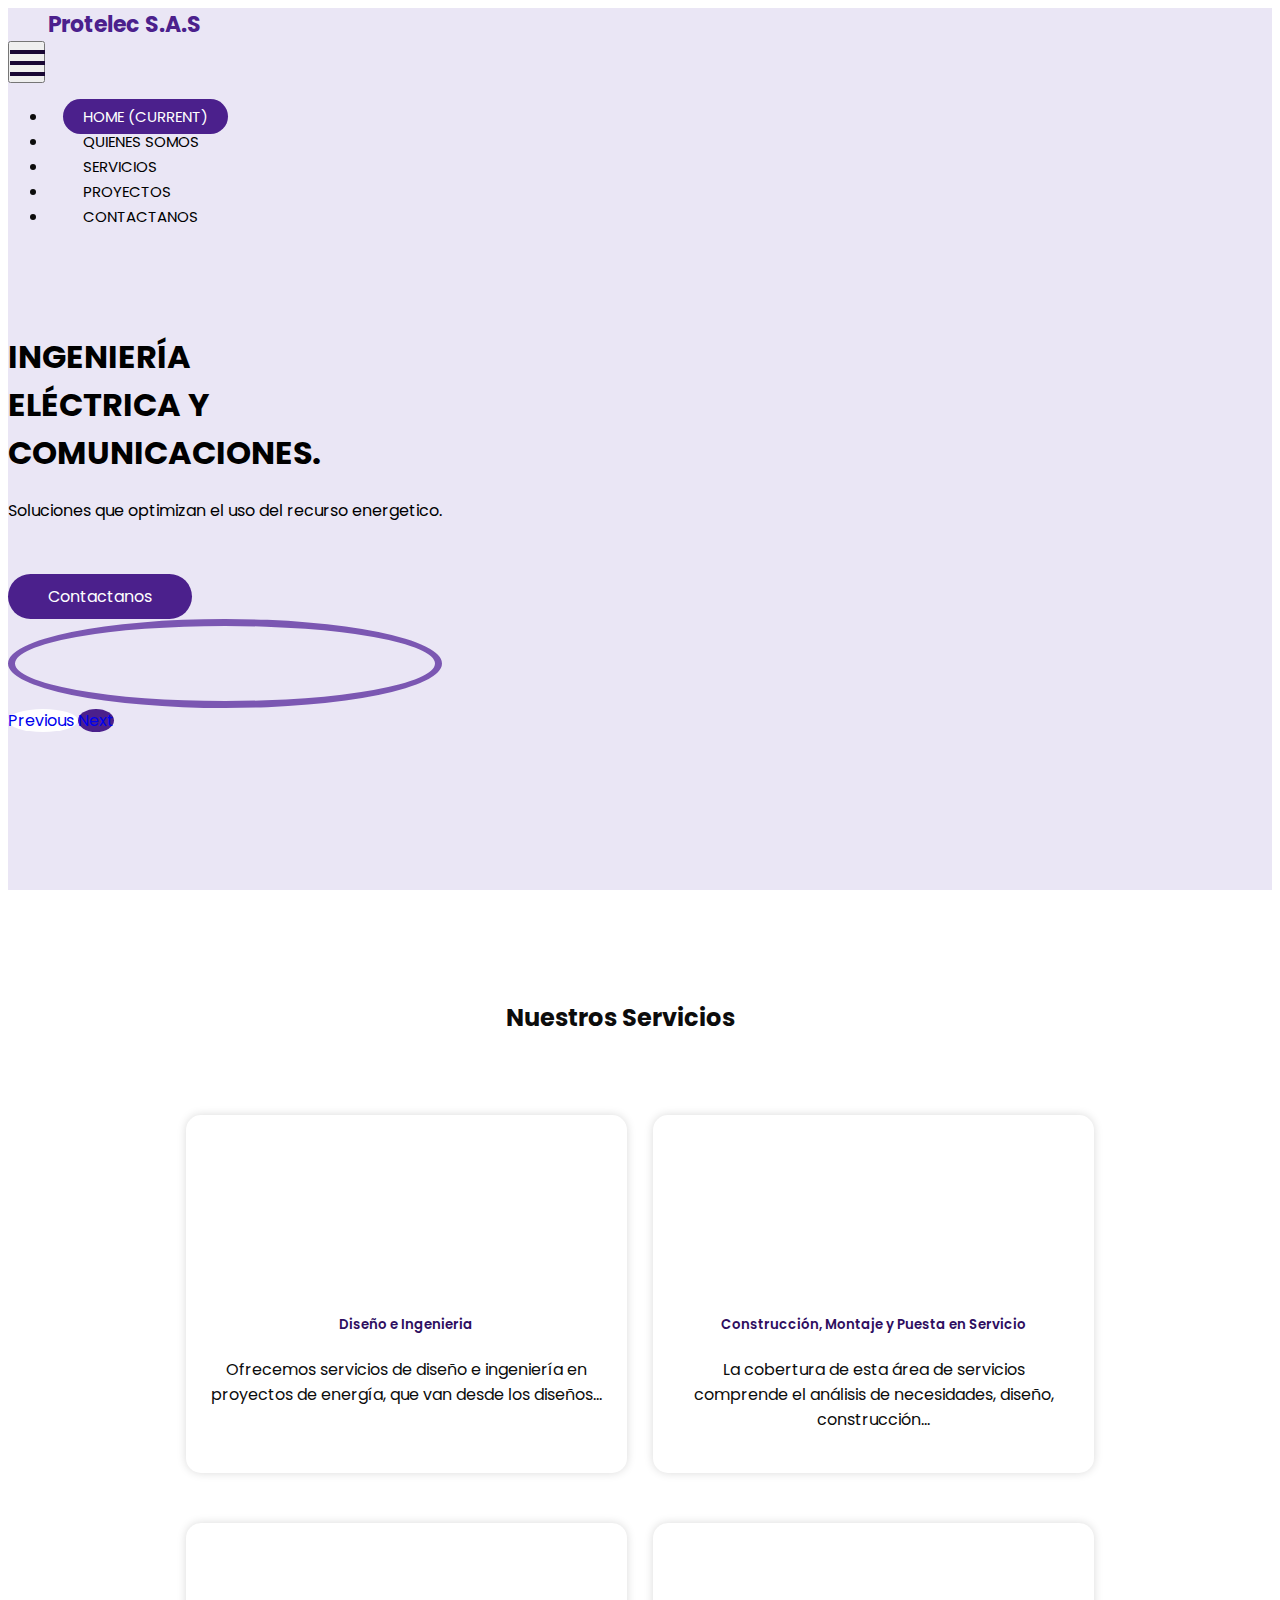
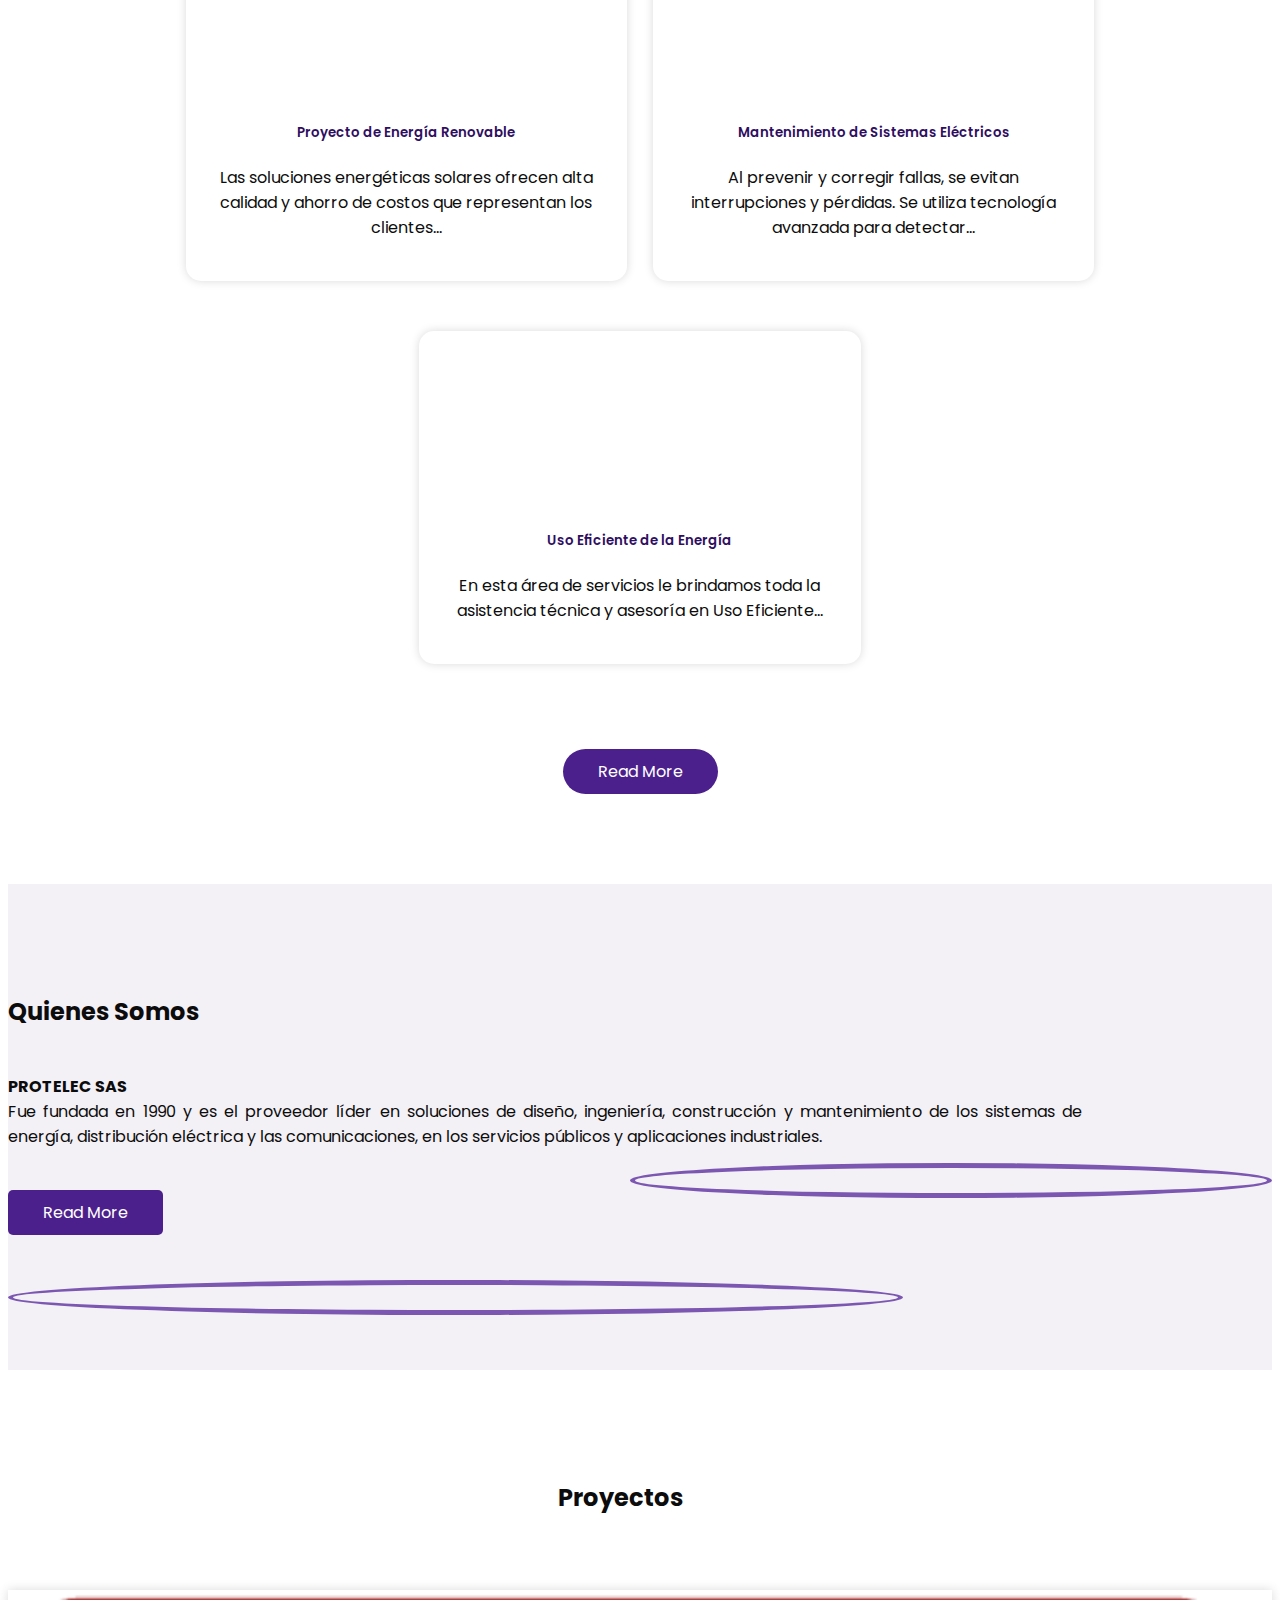
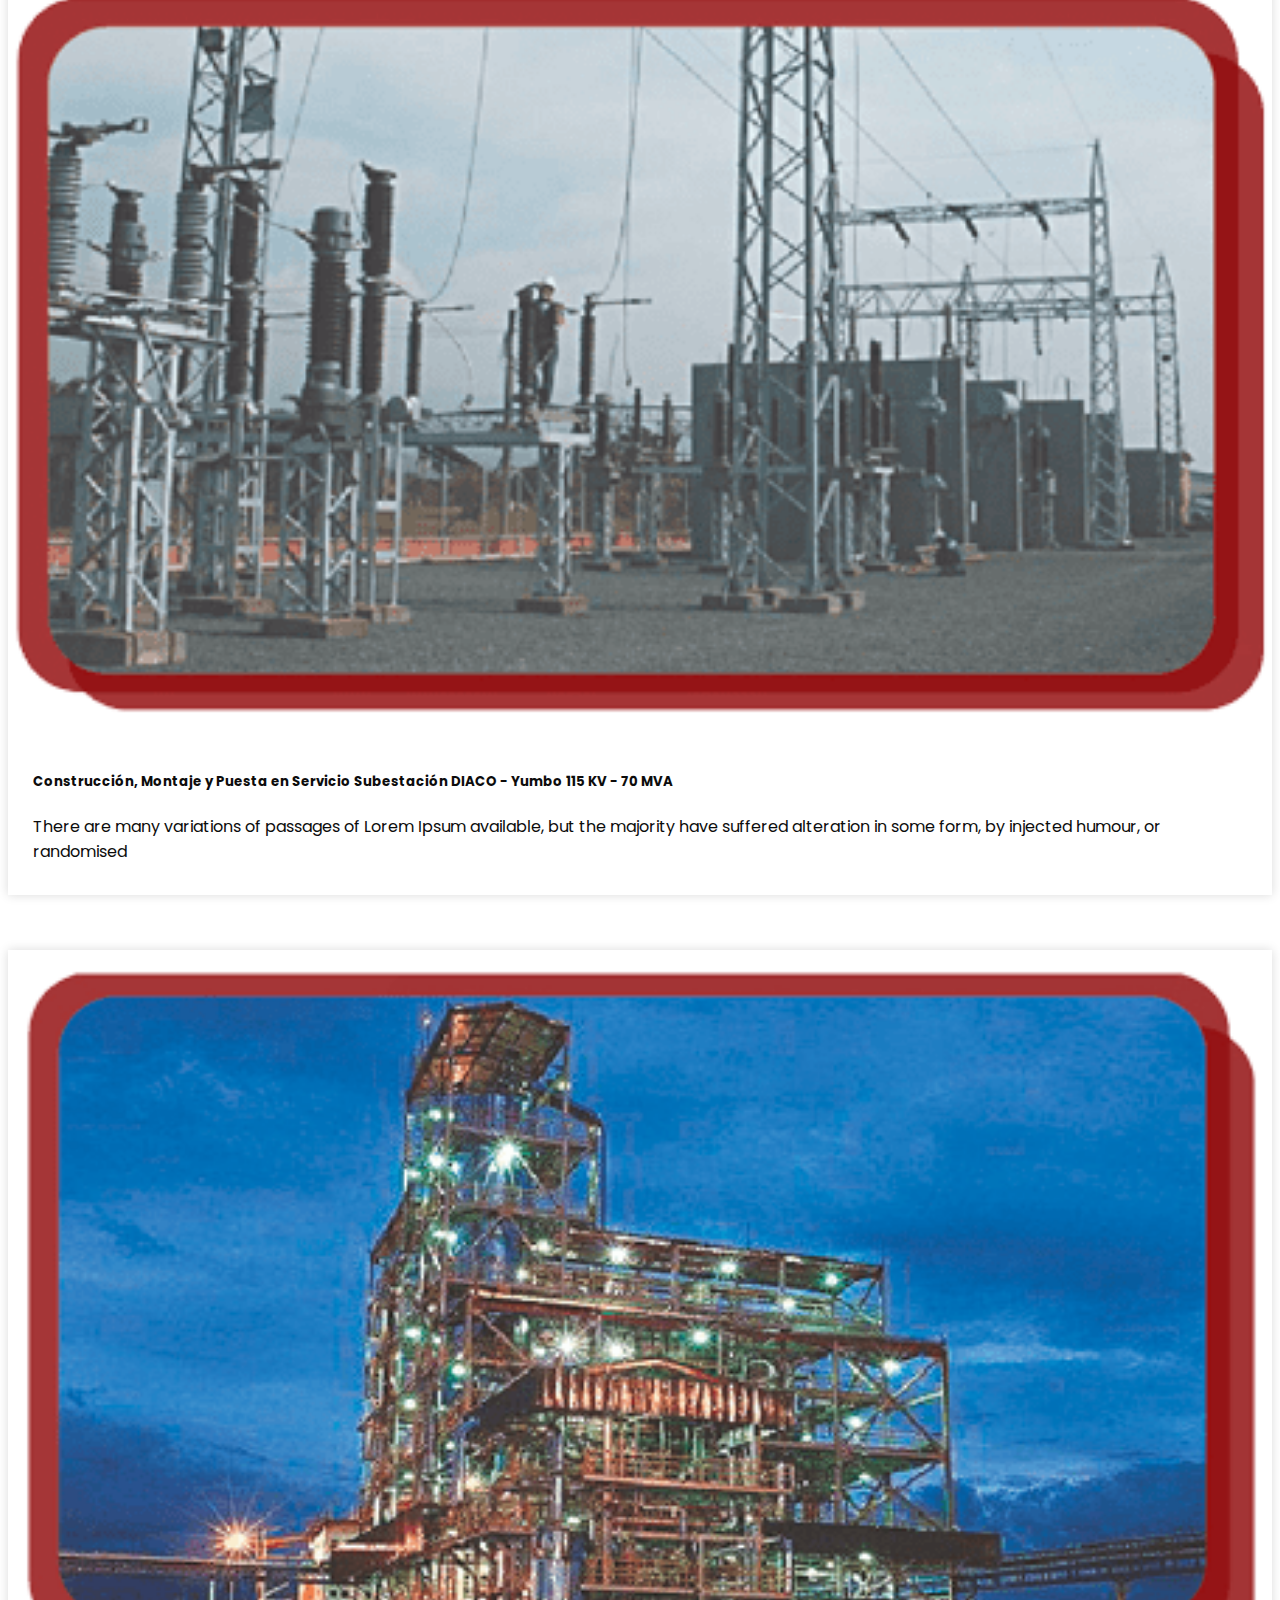
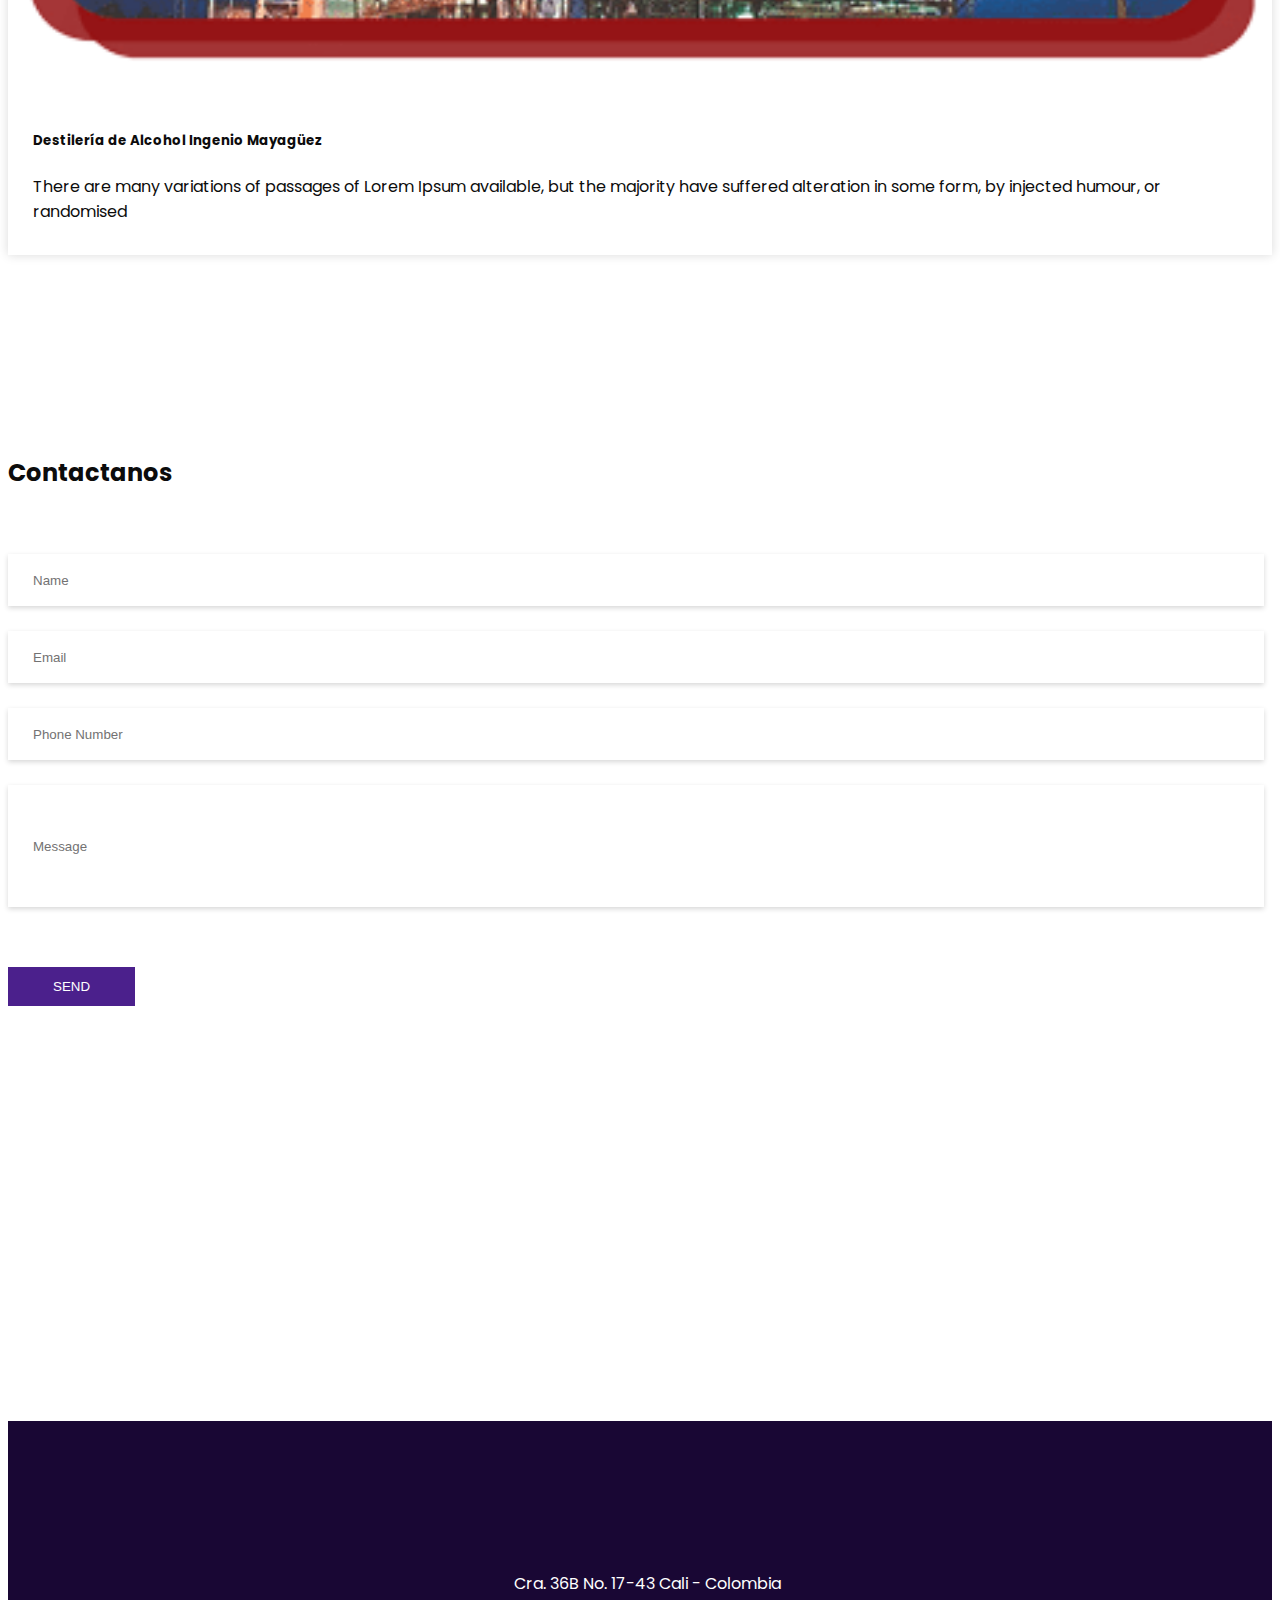
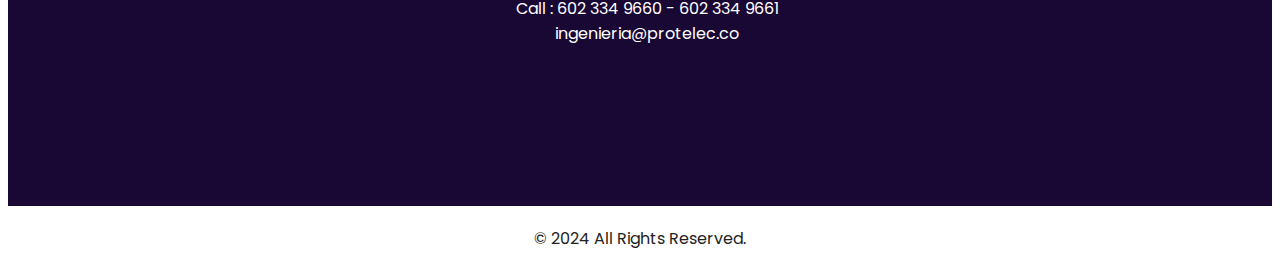
==== commit 1ea6c036: "Suscribir eliminado" ====
--- a/index.html
+++ b/index.html
@@ -85,7 +85,7 @@
           <div class="col-md-6 ">
             <div class="detail_box">
               <h1>
-                Igeniería <br>
+                Ingeniería <br>
                 Eléctrica y <br>
                 Comunicaciones.<br>
               </h1>
@@ -399,7 +399,7 @@
             </a>
           </div>
           <div class="col-md-4">
-            <a href="https://api.whatsapp.com/send?phone=573182820270">
+            <a href="https://api.whatsapp.com/send?phone=573182820270" target="_blank">
               <img src="images/telephone-white.png" alt="">
               <span>
                 Call :  602 334 9660 - 602 334 9661
@@ -419,12 +419,12 @@
       <div class="row">
         <div class="col-md-8 col-lg-9">
           <div class="info_form">
-            <form action="">
+            <!-- <form action="">
               <input type="text" placeholder="Enter your email">
               <button>
                 subscribe
               </button>
-            </form>
+            </form> -->
           </div>
         </div>
         <div class="col-md-4 col-lg-3">
